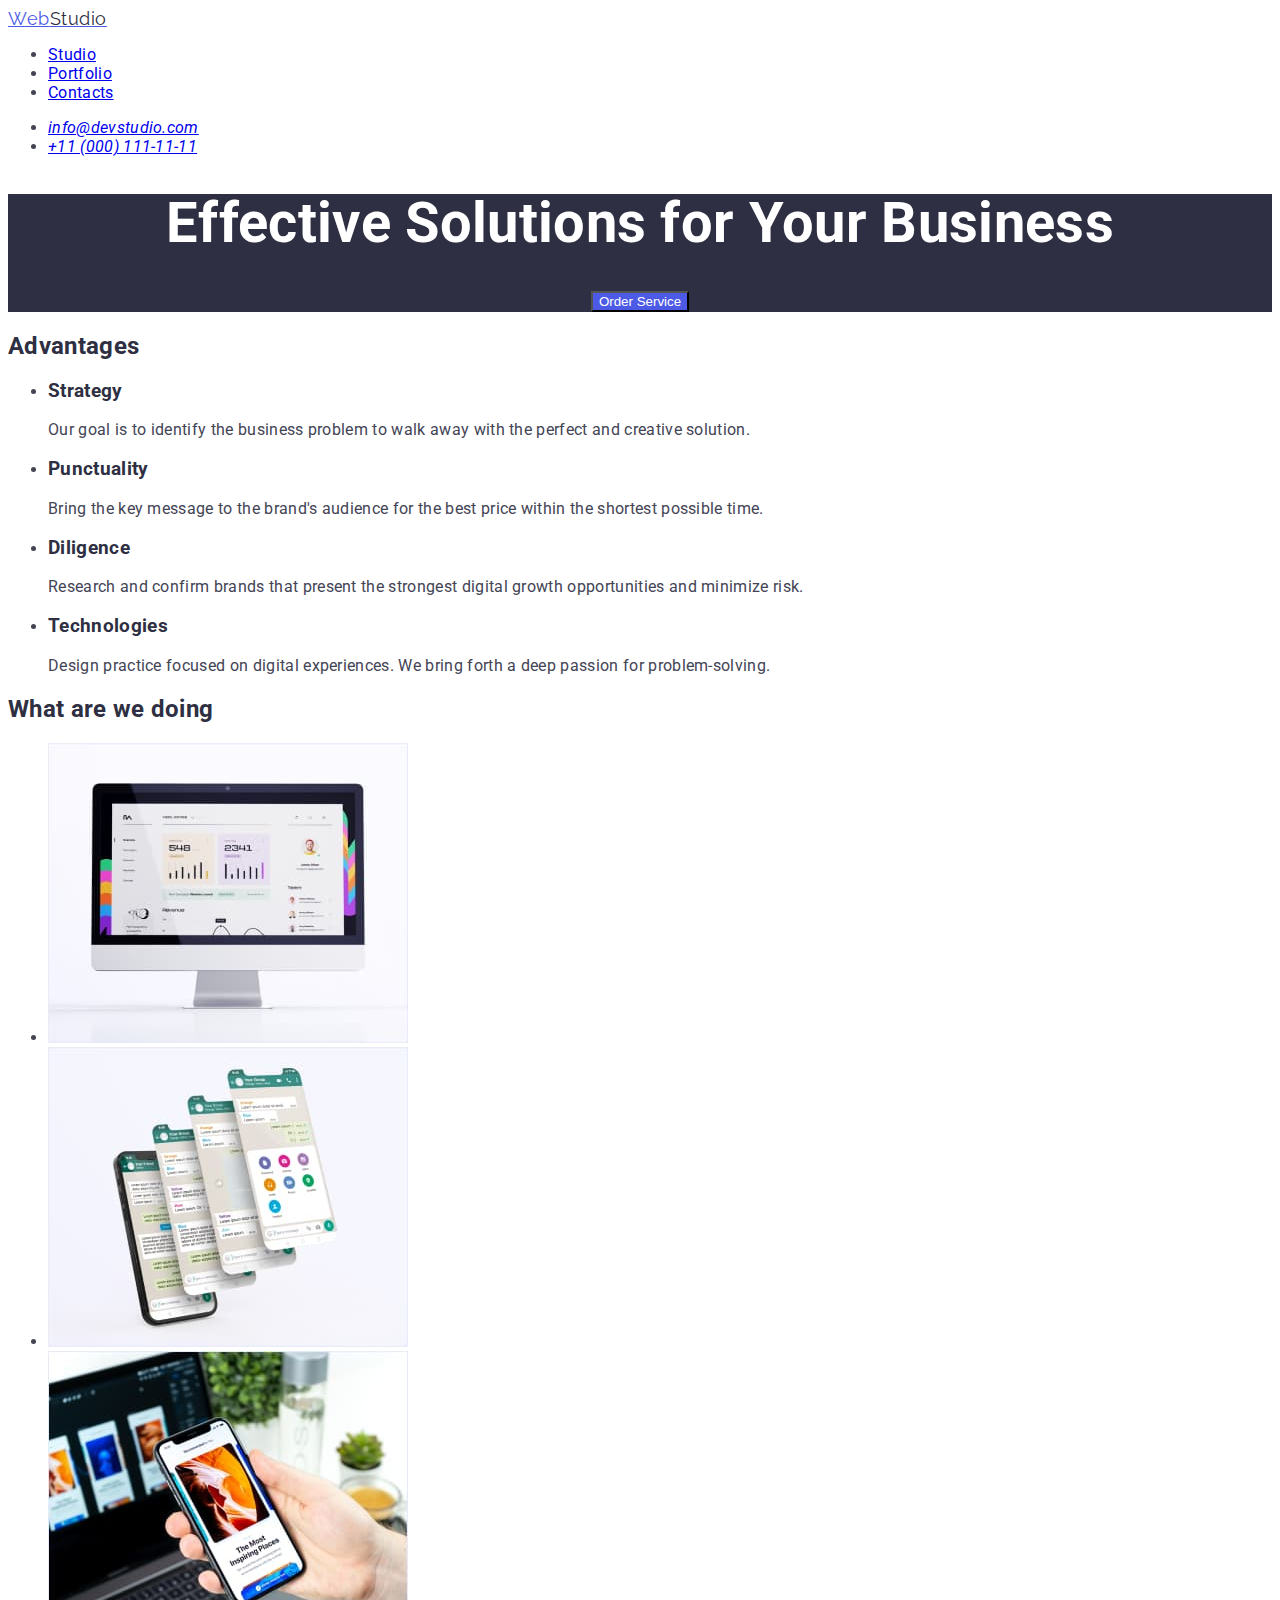
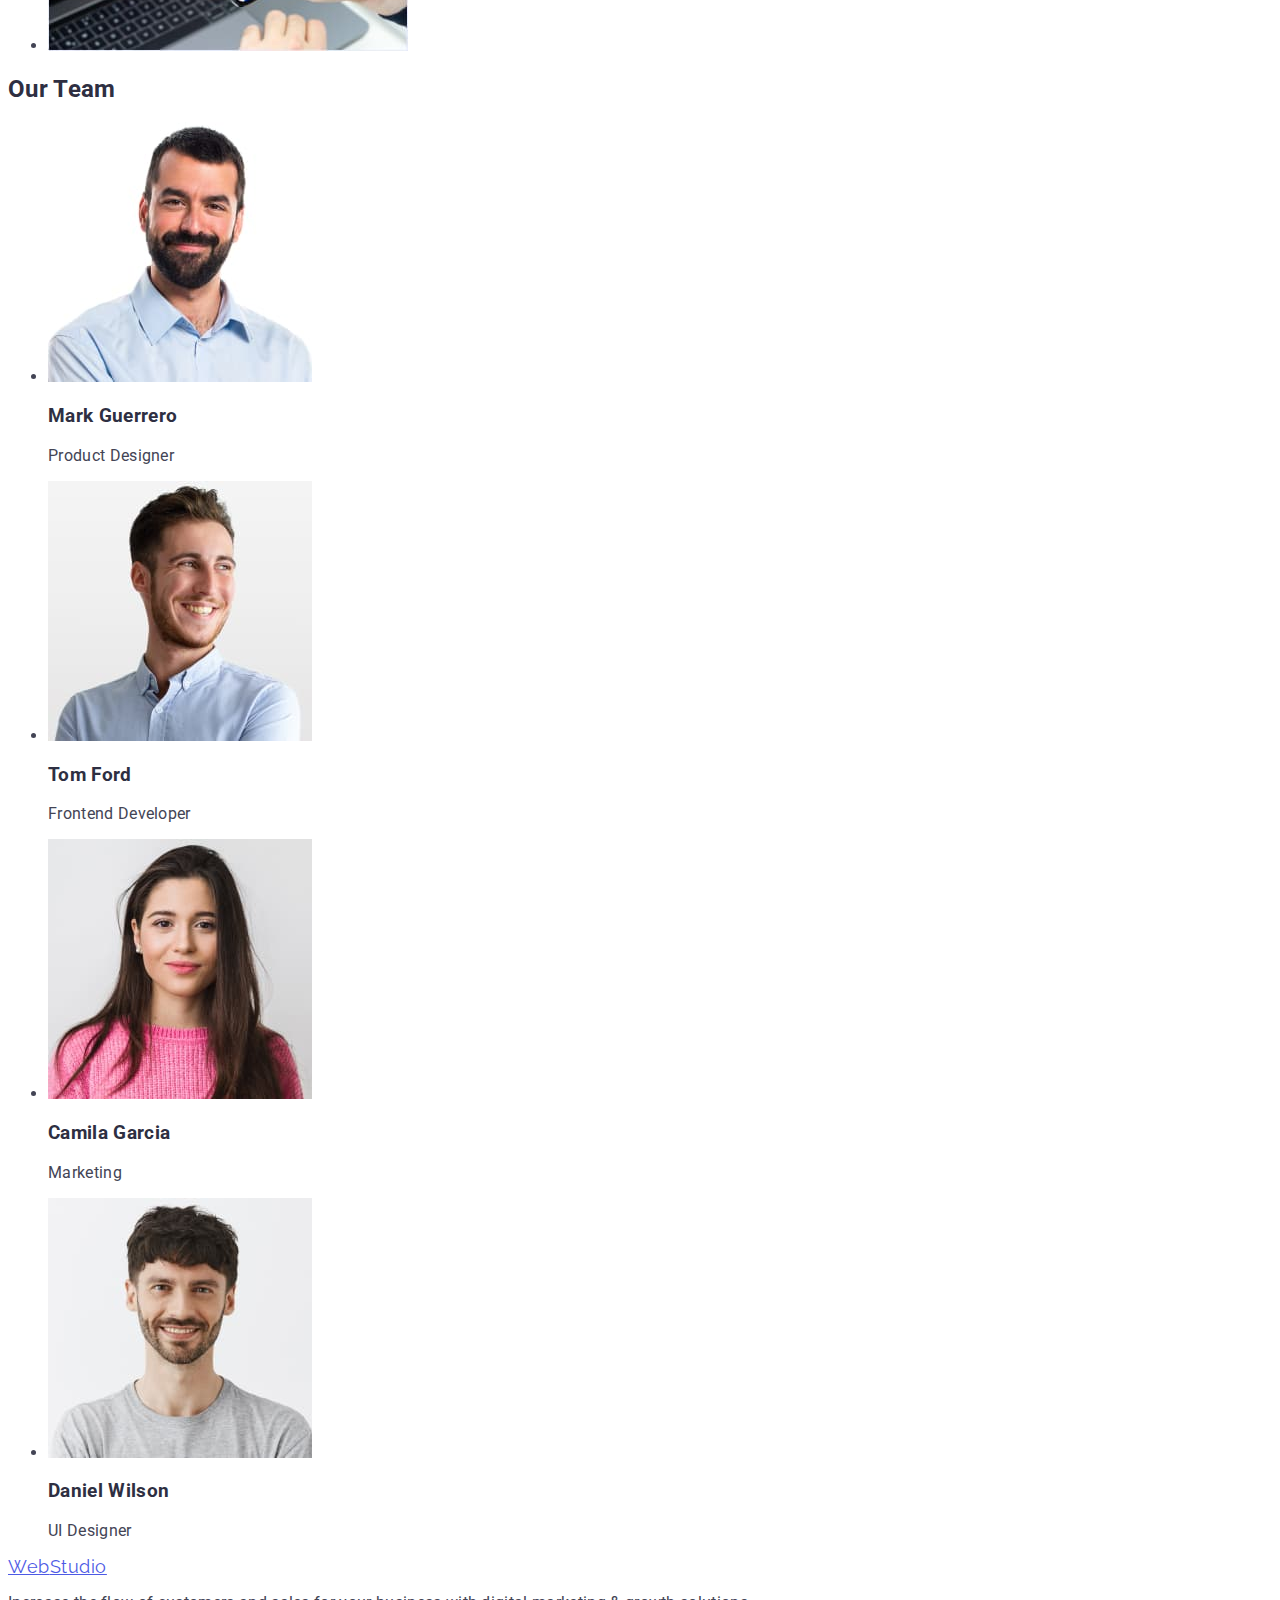
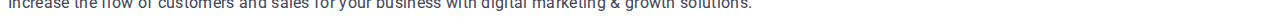
==== index.html @ f0313f5e "update css styles" ====
<!DOCTYPE html>
<html lang="en">
  <head>
    <meta charset="UTF-8" />
    <meta http-equiv="X-UA-Compatible" content="IE=edge" />
    <meta name="viewport" content="width=device-width, initial-scale=1.0" />
    <title>Web Studio</title>
    <link rel="preconnect" href="https://fonts.googleapis.com" />
    <link rel="preconnect" href="https://fonts.gstatic.com" crossorigin />
    <link
      href="https://fonts.googleapis.com/css2?family=Montserrat:wght@400;700&family=Raleway:wght@800&family=Roboto:wght@400;500;700;900&display=swap"
      rel="stylesheet"
    />
    <link rel="stylesheet" href="./css/styles.css">
  </head>
  <body>
    <!-- Header -->
    <header>
      <nav>
        <a href="./index.html"
        class="logo">Web<span class="logo-header">Studio</span></a>
        <ul>
          <li><a href="#">Studio</a></li>
          <li><a href="./portfolio.html">Portfolio</a></li>
          <li><a href="#">Contacts</a></li>
        </ul>
      </nav>
      <address>
        <ul>
          <li><a href="mailto:info@devstudio.com">info@devstudio.com</a></li>
          <li><a href="tel:+110001111111">+11 (000) 111-11-11</a></li>
        </ul>
      </address>
    </header>
    <!-- Main -->
    <main>
      <section class="hero">
        <h1 class="hero-titel">Effective Solutions for Your Business</h1>
        <button type="button">Order Service</button>
      </section>
      <!-- Advantages -->
      <section class="advantages">
        <h2 class="advantages-titl">Advantages</h2>
        <ul class="advantages-list">
          <li>
            <h3>Strategy</h3>
            <p>
              Our goal is to identify the business problem to walk away with the
              perfect and creative solution.
            </p>
          </li>
          <li>
            <h3>Punctuality</h3>
            <p>
              Bring the key message to the brand's audience for the best price
              within the shortest possible time.
            </p>
          </li>
          <li>
            <h3>Diligence</h3>
            <p>
              Research and confirm brands that present the strongest digital
              growth opportunities and minimize risk.
            </p>
          </li>
          <li>
            <h3>Technologies</h3>
            <p>
              Design practice focused on digital experiences. We bring forth a
              deep passion for problem-solving.
            </p>
          </li>
        </ul>
      </section>
      <!-- What are we doing -->
      <section>
        <h2>What are we doing</h2>
        <ul>
          <li>
            <img
              src="./images/computer.jpg"
              alt="Website on desktop"
              width="360"
              height="300"
            />
          </li>
          <li>
            <img
              src="./images/mobil.jpg"
              alt="Website on smartphone"
              width="360"
              height="300"
            />
          </li>
          <li>
            <img
              src="./images/both.jpg"
              alt="Website on both devices"
              width="360"
              height="300"
            />
          </li>
        </ul>
      </section>
      <!-- Our Team -->
      <section>
        <h2>Our Team</h2>
        <ul>
          <li>
            <img
              src="./images/mark.jpg"
              alt="Product Designer Mark Guerrero"
              width="264"
              height="260"
            />
            <h3>Mark Guerrero</h3>
            <p>Product Designer</p>
          </li>
          <li>
            <img
              src="./images/tom.jpg"
              alt="Frontend Developer Tom Ford"
              width="264"
              height="260"
            />
            <h3>Tom Ford</h3>
            <p>Frontend Developer</p>
          </li>
          <li>
            <img
              src="./images/camila.jpg"
              alt="Marketing Camila Garcia"
              width="264"
              height="260"
            />
            <h3>Camila Garcia</h3>
            <p>Marketing</p>
          </li>
          <li>
            <img
              src="./images/daniel.jpg"
              alt="UI Designer Daniel Wilson"
              width="264"
              height="260"
            />
            <h3>Daniel Wilson</h3>
            <p>UI Designer</p>
          </li>
        </ul>
      </section>
    </main>

    <!-- Footer -->
    <footer>
      <a href="./index.html"
      class="logo">Web<span class="logo-footer">Studio</span></a>
      <p>
        Increase the flow of customers and sales for your business with digital
        marketing & growth solutions.
      </p>
    </footer>
  </body>
</html>
---- css/styles.css ----
/* All colors of all pages : #4D5AE5; #404BBF; #2E2F42; #31D0AA; #434455; #8E8F99; #FCFCFC; #FFFFFF; #2E2F42; #2E2F42 #F4F4FD; #E7E9FC; 
 */
:root {
  --primary-text-color: #434455;
  --primary-white-color: #ffffff;
  --titel-text-color: #2e2f42;
  --button-color: #4d5ae5;
}
body {
  font-family: roboto, sans-serif;
  letter-spacing: 0.02em;
  color: var(--primary-text-color);
  background-color: #ffffff;
}
/* Header */
.logo {
  color: #4d5ae5;
  font-family: raleway, sans-serif;
  font-size: 18px;
  line-height: 1, 17;
  letter-spacing: 0.03em;
}
.logo-header {
  color: var(--titel-text-color);
}
.contacts-link {
  color: var(--primary-text-color);
}
/* Hero */
.hero {
  background-color: var(--titel-text-color);
  text-align: center;
}
.hero-titel {
  font-weight: 700;
  font-size: 56px;
  line-height: 1.07;
  text-align: center;
  color: #ffffff;
}
button {
  background-color: var(--button-color);
  color: var(--primary-white-color);

}
h1,
h2,
h3,
h4,
h5,
h6 {
  color: var(--titel-text-color);
}
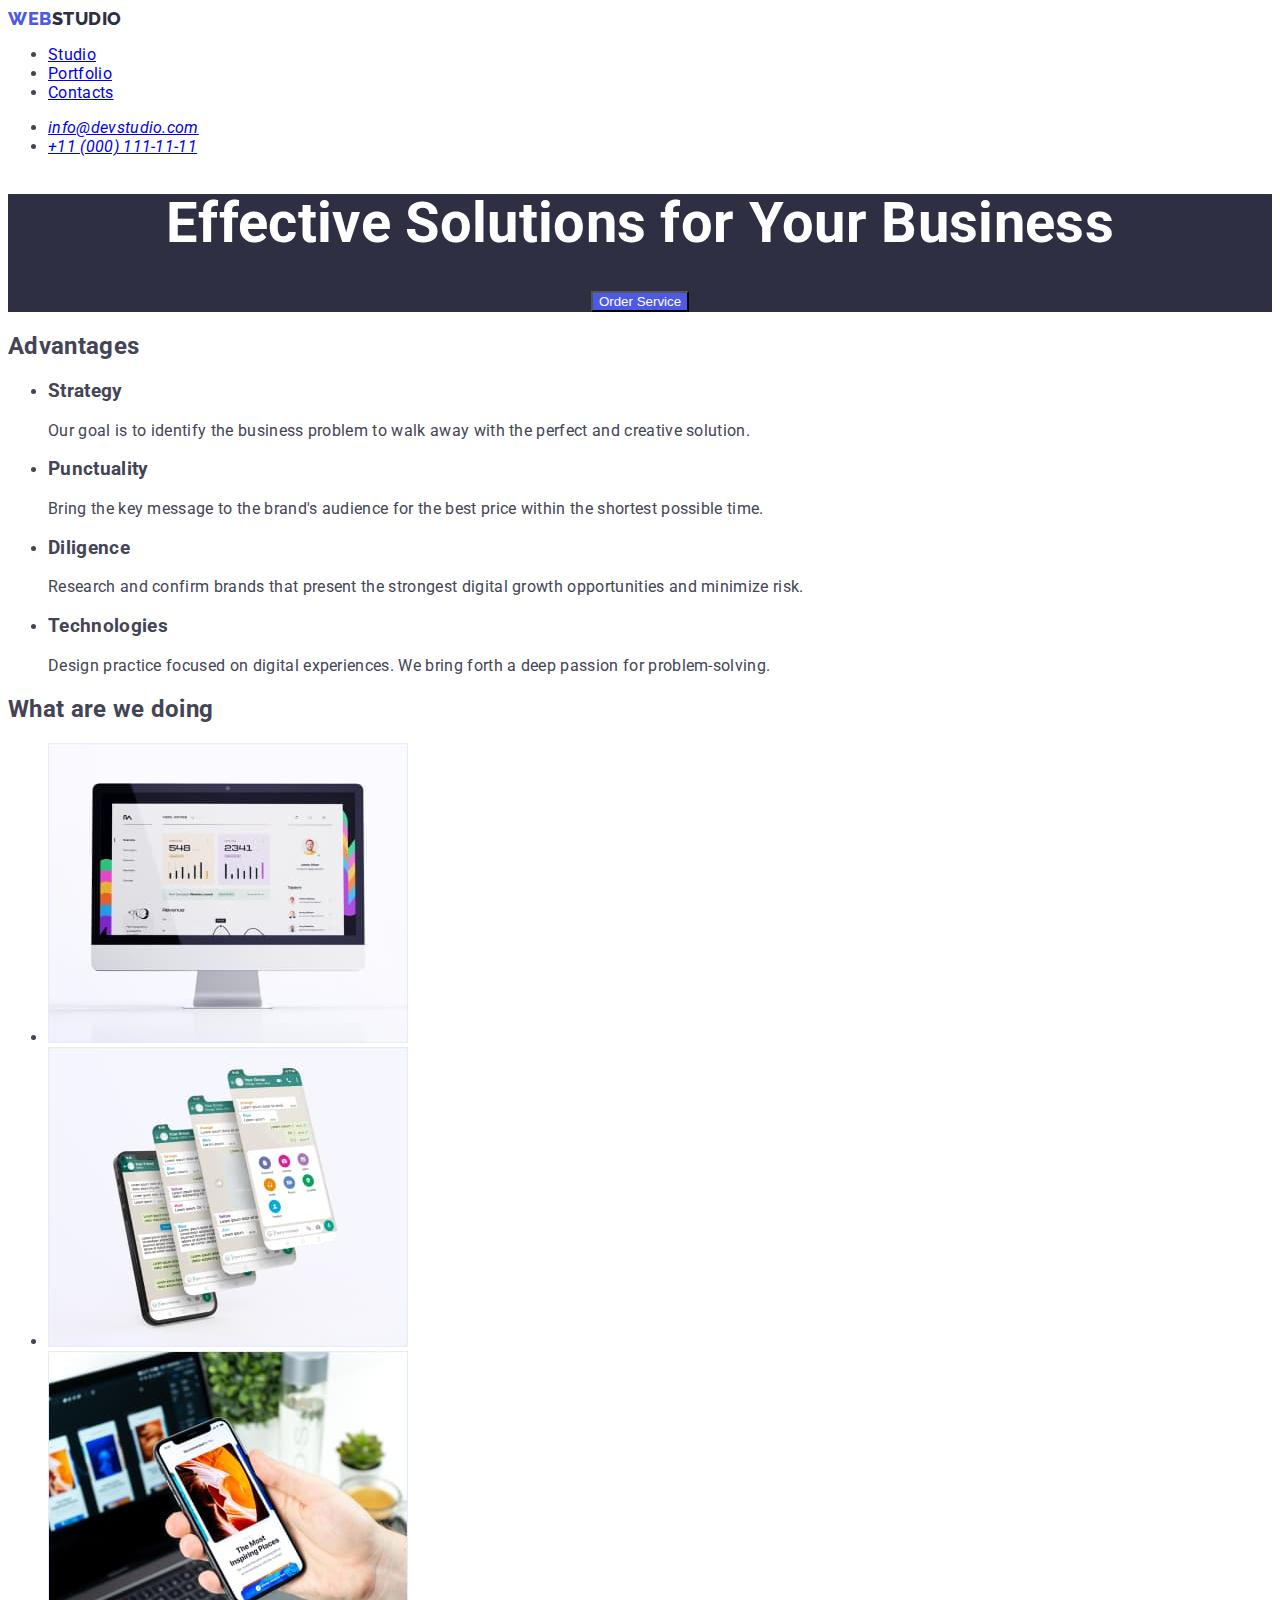
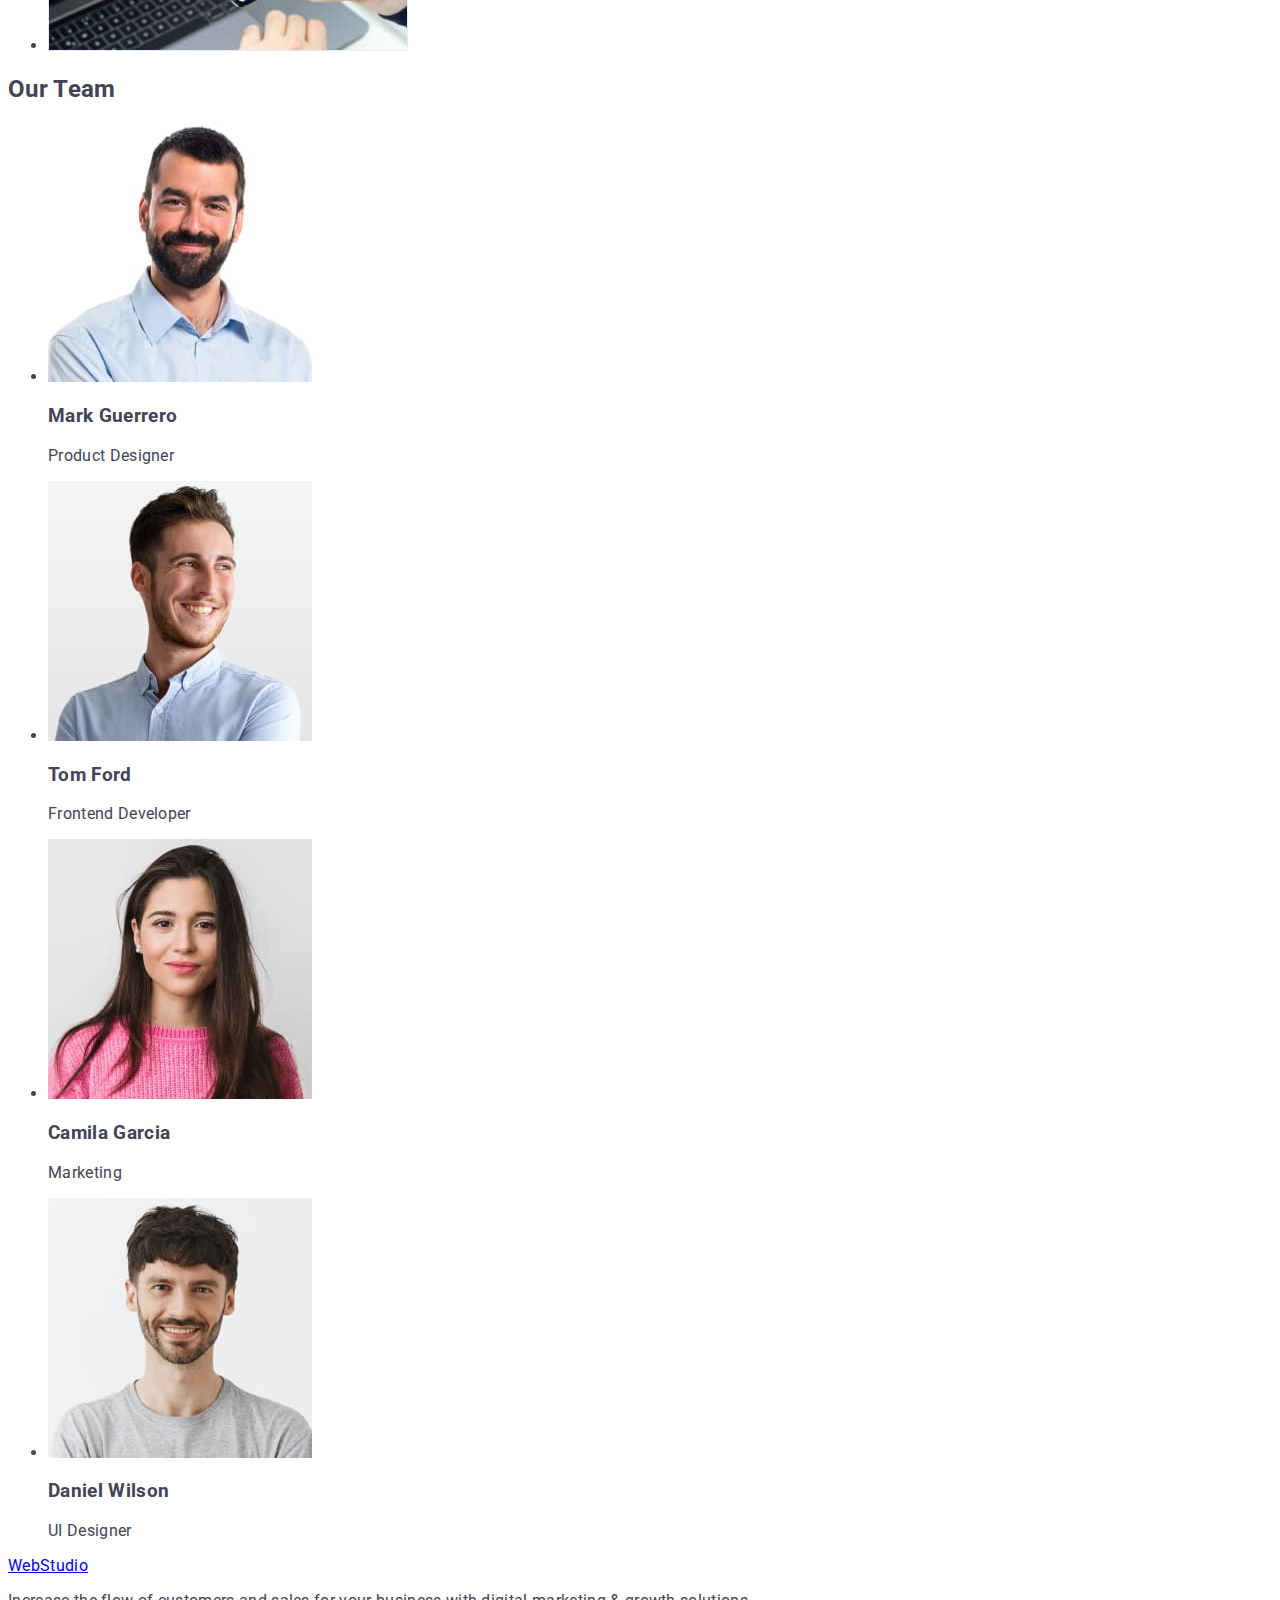
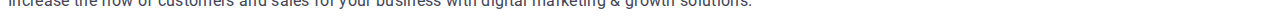
==== commit c01ad9da: "update css hw" ====
--- a/index.html
+++ b/index.html
@@ -18,11 +18,11 @@
     <header>
       <nav>
         <a href="./index.html"
-        class="logo">Web<span class="logo-header">Studio</span></a>
-        <ul>
-          <li><a href="#">Studio</a></li>
-          <li><a href="./portfolio.html">Portfolio</a></li>
-          <li><a href="#">Contacts</a></li>
+        class="link">Web<span class="link-header">Studio</span></a>
+        <ul class="list">
+          <li class="list-links"><a href="./index.html">Studio</a></li>
+          <li class="list-links"><a href="./portfolio.html">Portfolio</a></li>
+          <li class="list-links"><a href="#">Contacts</a></li>
         </ul>
       </nav>
       <address>
--- a/css/styles.css
+++ b/css/styles.css
@@ -7,20 +7,23 @@
   --button-color: #4d5ae5;
 }
 body {
-  font-family: roboto, sans-serif;
+  font-family: 'Roboto', sans-serif;
   letter-spacing: 0.02em;
   color: var(--primary-text-color);
   background-color: #ffffff;
 }
 /* Header */
-.logo {
+.link {
   color: #4d5ae5;
-  font-family: raleway, sans-serif;
+  font-family: 'Raleway', sans-serif;
+  font-weight: 800;
   font-size: 18px;
-  line-height: 1, 17;
+  line-height: 1.17;
   letter-spacing: 0.03em;
+  text-transform: uppercase;
+  text-decoration: none;
 }
-.logo-header {
+.link-header {
   color: var(--titel-text-color);
 }
 .contacts-link {
@@ -41,13 +44,5 @@
 button {
   background-color: var(--button-color);
   color: var(--primary-white-color);
-
-}
-h1,
-h2,
-h3,
-h4,
-h5,
-h6 {
-  color: var(--titel-text-color);
-}
+  cursor: pointer;
+}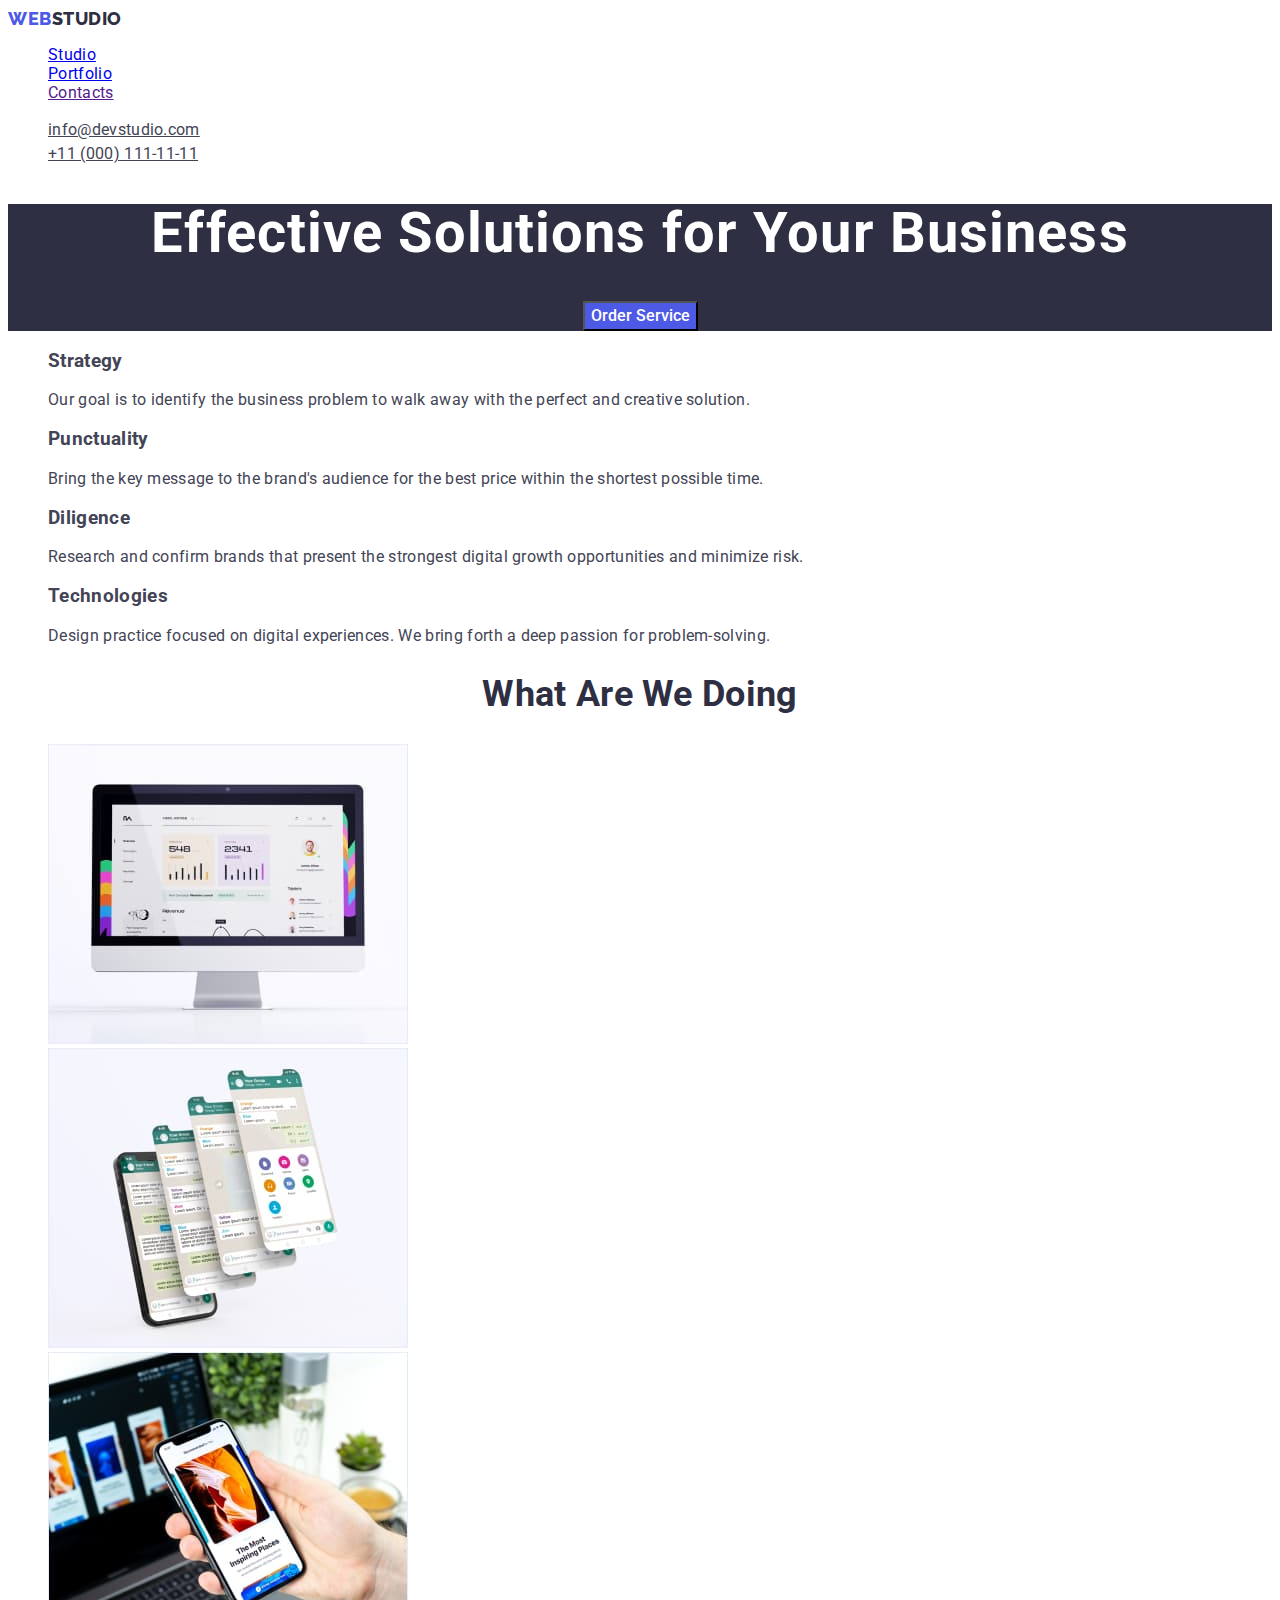
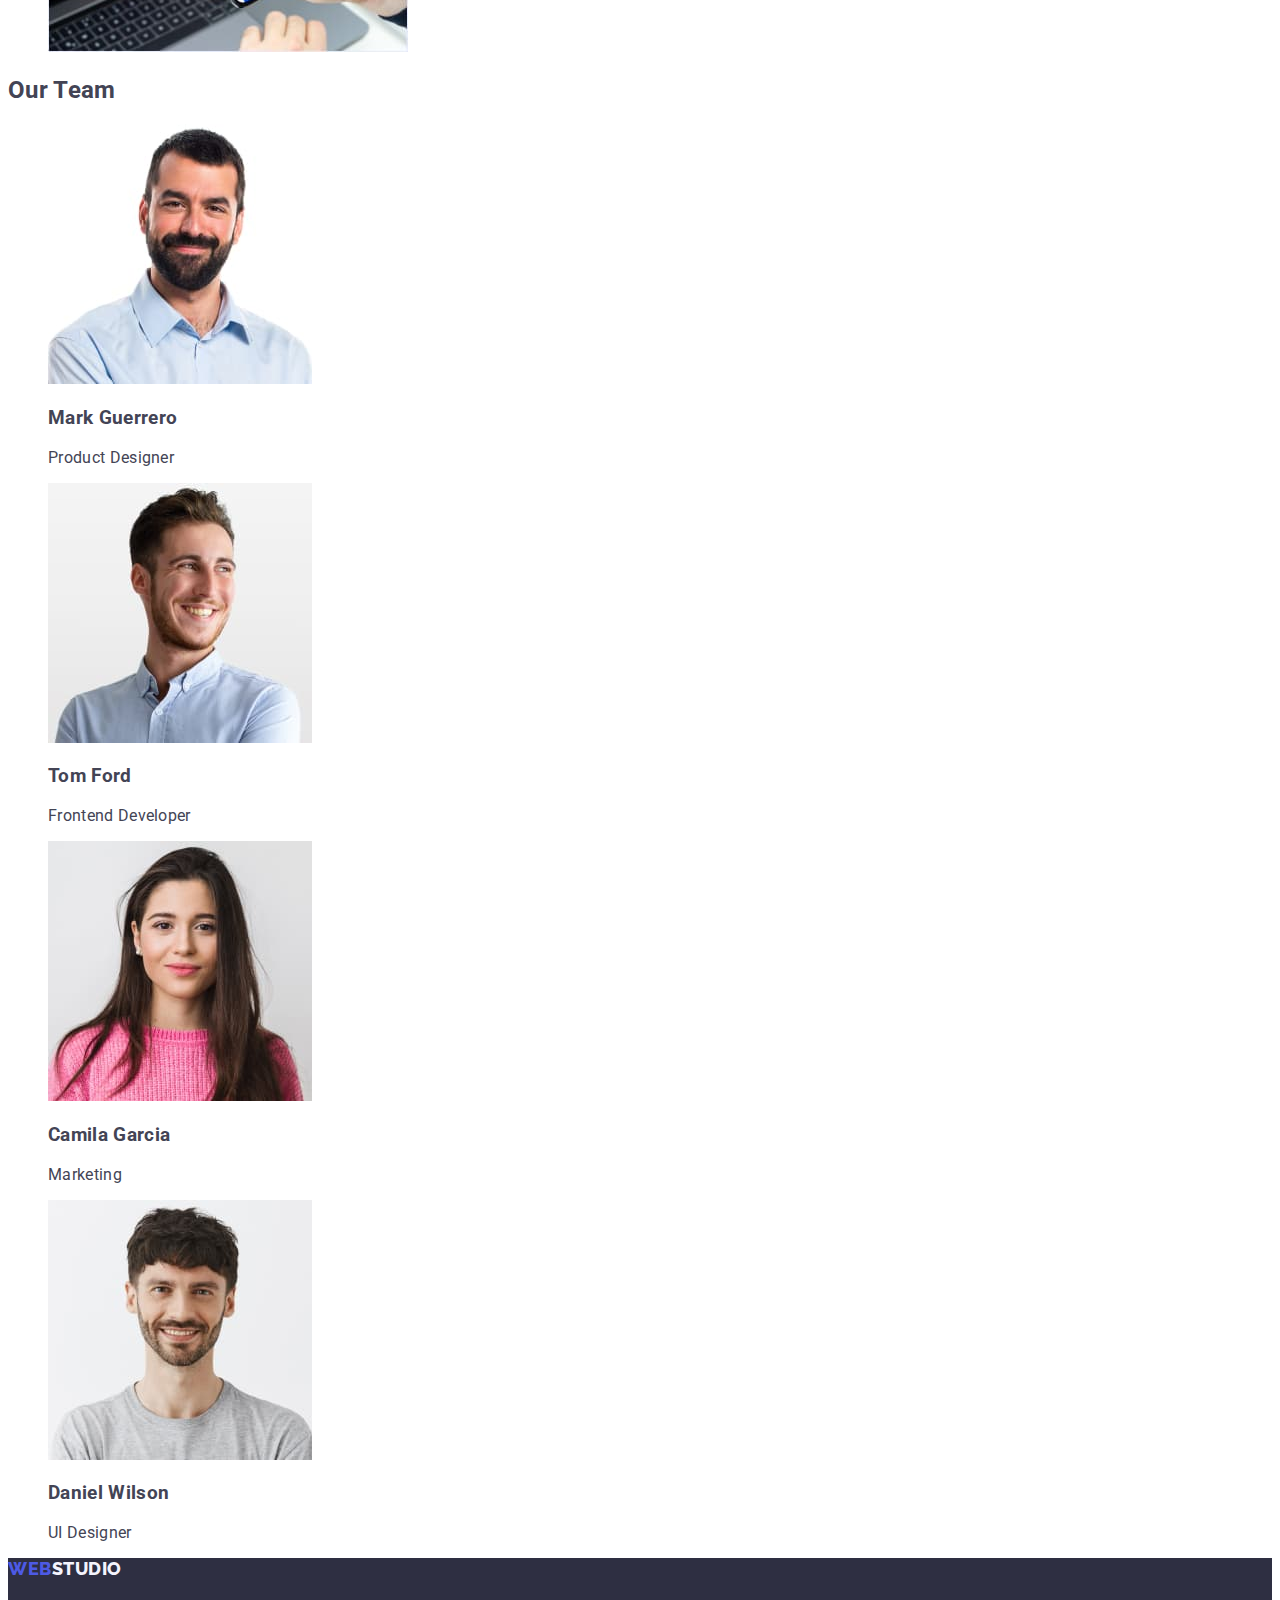
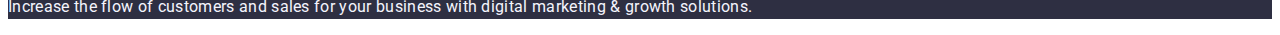
==== commit 6e0cb2b8: "update css hw" ====
--- a/index.html
+++ b/index.html
@@ -11,61 +11,71 @@
       href="https://fonts.googleapis.com/css2?family=Montserrat:wght@400;700&family=Raleway:wght@800&family=Roboto:wght@400;500;700;900&display=swap"
       rel="stylesheet"
     />
-    <link rel="stylesheet" href="./css/styles.css">
+    <link rel="stylesheet" href="./css/styles.css" />
   </head>
   <body>
     <!-- Header -->
     <header>
       <nav>
-        <a href="./index.html"
-        class="link">Web<span class="link-header">Studio</span></a>
+        <a href="./index.html" class="link"
+          >Web<span class="link-header">Studio</span></a
+        >
         <ul class="list">
           <li class="list-links"><a href="./index.html">Studio</a></li>
           <li class="list-links"><a href="./portfolio.html">Portfolio</a></li>
-          <li class="list-links"><a href="#">Contacts</a></li>
+          <li class="list-links"><a href="">Contacts</a></li>
         </ul>
       </nav>
-      <address>
-        <ul>
-          <li><a href="mailto:info@devstudio.com">info@devstudio.com</a></li>
-          <li><a href="tel:+110001111111">+11 (000) 111-11-11</a></li>
+      <address class="contacts">
+        <ul class="list">
+          <li>
+            <a href="mailto:info@devstudio.com" class="contacts-link"
+              >info@devstudio.com</a
+            >
+          </li>
+          <li>
+            <a href="tel:+110001111111" class="contacts-link"
+              >+11 (000) 111-11-11</a
+            >
+          </li>
         </ul>
       </address>
     </header>
     <!-- Main -->
     <main>
+      <!-- Hero -->
       <section class="hero">
         <h1 class="hero-titel">Effective Solutions for Your Business</h1>
-        <button type="button">Order Service</button>
+        <button type="button" class="btn">Order Service</button>
       </section>
       <!-- Advantages -->
       <section class="advantages">
-        <h2 class="advantages-titl">Advantages</h2>
-        <ul class="advantages-list">
+        <h2 hidden>Advantages</h2>
+        <ul class="list">
           <li>
-            <h3>Strategy</h3>
-            <p>
+            <h3 class="titel">Strategy</h3>
+            <p class="text">
               Our goal is to identify the business problem to walk away with the
               perfect and creative solution.
             </p>
           </li>
           <li>
-            <h3>Punctuality</h3>
-            <p>
+            <h3 class="titel">Punctuality</h3>
+            <p class="text">
               Bring the key message to the brand's audience for the best price
               within the shortest possible time.
             </p>
           </li>
           <li>
-            <h3>Diligence</h3>
-            <p>
+            <h3 class="titel">Diligence</h3>
+            <p class="text">
               Research and confirm brands that present the strongest digital
               growth opportunities and minimize risk.
             </p>
           </li>
           <li>
-            <h3>Technologies</h3>
-            <p>
+            <h3 class="titel">Technologies</h3>
+            <p class="text">
               Design practice focused on digital experiences. We bring forth a
               deep passion for problem-solving.
             </p>
@@ -74,8 +84,8 @@
       </section>
       <!-- What are we doing -->
       <section>
-        <h2>What are we doing</h2>
-        <ul>
+        <h2 class="heading">What are we doing</h2>
+        <ul class="list">
           <li>
             <img
               src="./images/computer.jpg"
@@ -105,7 +115,7 @@
       <!-- Our Team -->
       <section>
         <h2>Our Team</h2>
-        <ul>
+        <ul class="list">
           <li>
             <img
               src="./images/mark.jpg"
@@ -151,10 +161,11 @@
     </main>
 
     <!-- Footer -->
-    <footer>
-      <a href="./index.html"
-      class="logo">Web<span class="logo-footer">Studio</span></a>
-      <p>
+    <footer class="footer">
+      <a href="./index.html" class="link"
+        >Web<span class="link-footer">Studio</span></a
+      >
+      <p class="footer-text">
         Increase the flow of customers and sales for your business with digital
         marketing & growth solutions.
       </p>
--- a/css/styles.css
+++ b/css/styles.css
@@ -5,9 +5,10 @@
   --primary-white-color: #ffffff;
   --titel-text-color: #2e2f42;
   --button-color: #4d5ae5;
+  --acsent-color: #404bbf;
 }
 body {
-  font-family: 'Roboto', sans-serif;
+  font-family: "Roboto", sans-serif;
   letter-spacing: 0.02em;
   color: var(--primary-text-color);
   background-color: #ffffff;
@@ -15,7 +16,7 @@
 /* Header */
 .link {
   color: #4d5ae5;
-  font-family: 'Raleway', sans-serif;
+  font-family: "Raleway", sans-serif;
   font-weight: 800;
   font-size: 18px;
   line-height: 1.17;
@@ -26,9 +27,16 @@
 .link-header {
   color: var(--titel-text-color);
 }
-.contacts-link {
-  color: var(--primary-text-color);
+
+.contacts-link{
+font-style: normal;
+font-weight: 400;
+font-size: 16px;
+line-height: 1.5;
+letter-spacing: 0.02em;
+color: var(--primary-text-color);
 }
+
 /* Hero */
 .hero {
   background-color: var(--titel-text-color);
@@ -40,9 +48,69 @@
   line-height: 1.07;
   text-align: center;
   color: #ffffff;
+  letter-spacing: 0.02em;
 }
-button {
+.btn {
   background-color: var(--button-color);
   color: var(--primary-white-color);
   cursor: pointer;
-}+  font-family: "Roboto", sans-serif;
+  font-weight: 500;
+  font-size: 16px;
+  line-height: 1.5;
+  letter-spacing: 0, 04em;
+}
+
+.btn:hover,
+.btn:focus {
+  background-color: var(--acsent-color);
+}
+.list {
+  list-style: none;
+}
+
+.list.titel {
+  font-style: normal;
+  font-weight: 500;
+  font-size: 20px;
+  line-height: 1.2;
+  letter-spacing: 0.02em;
+  color: var(--titel-text-color);
+}
+.list.text {
+  line-height: 1.5;
+}
+.heading {
+  font-size: 36px;
+  line-height: 1.11;
+  text-align: center;
+  text-transform: capitalize;
+  color: var(--titel-text-color);
+}
+/* Portfolio button */
+.ptf-btn {
+  font-family: "Roboto", sans-serif;
+  font-weight: 500;
+  font-size: 16px;
+  line-height: 1.5;
+  letter-spacing: 0.04em;
+  color: var(--button-color);
+  background-color: #f4f4fd;
+  cursor: pointer;
+}
+.ptf-btn:hover,
+.ptf-btn:focus {
+  background-color: var(--acsent-color);
+}
+/* Footer */
+.footer {
+  background-color: var(--titel-text-color);
+}
+.link-footer {
+  color: #f4f4fd;
+}
+.footer-text {
+  font-size: 16px;
+  line-height: 1.5;
+  color: #f4f4fd;
+}
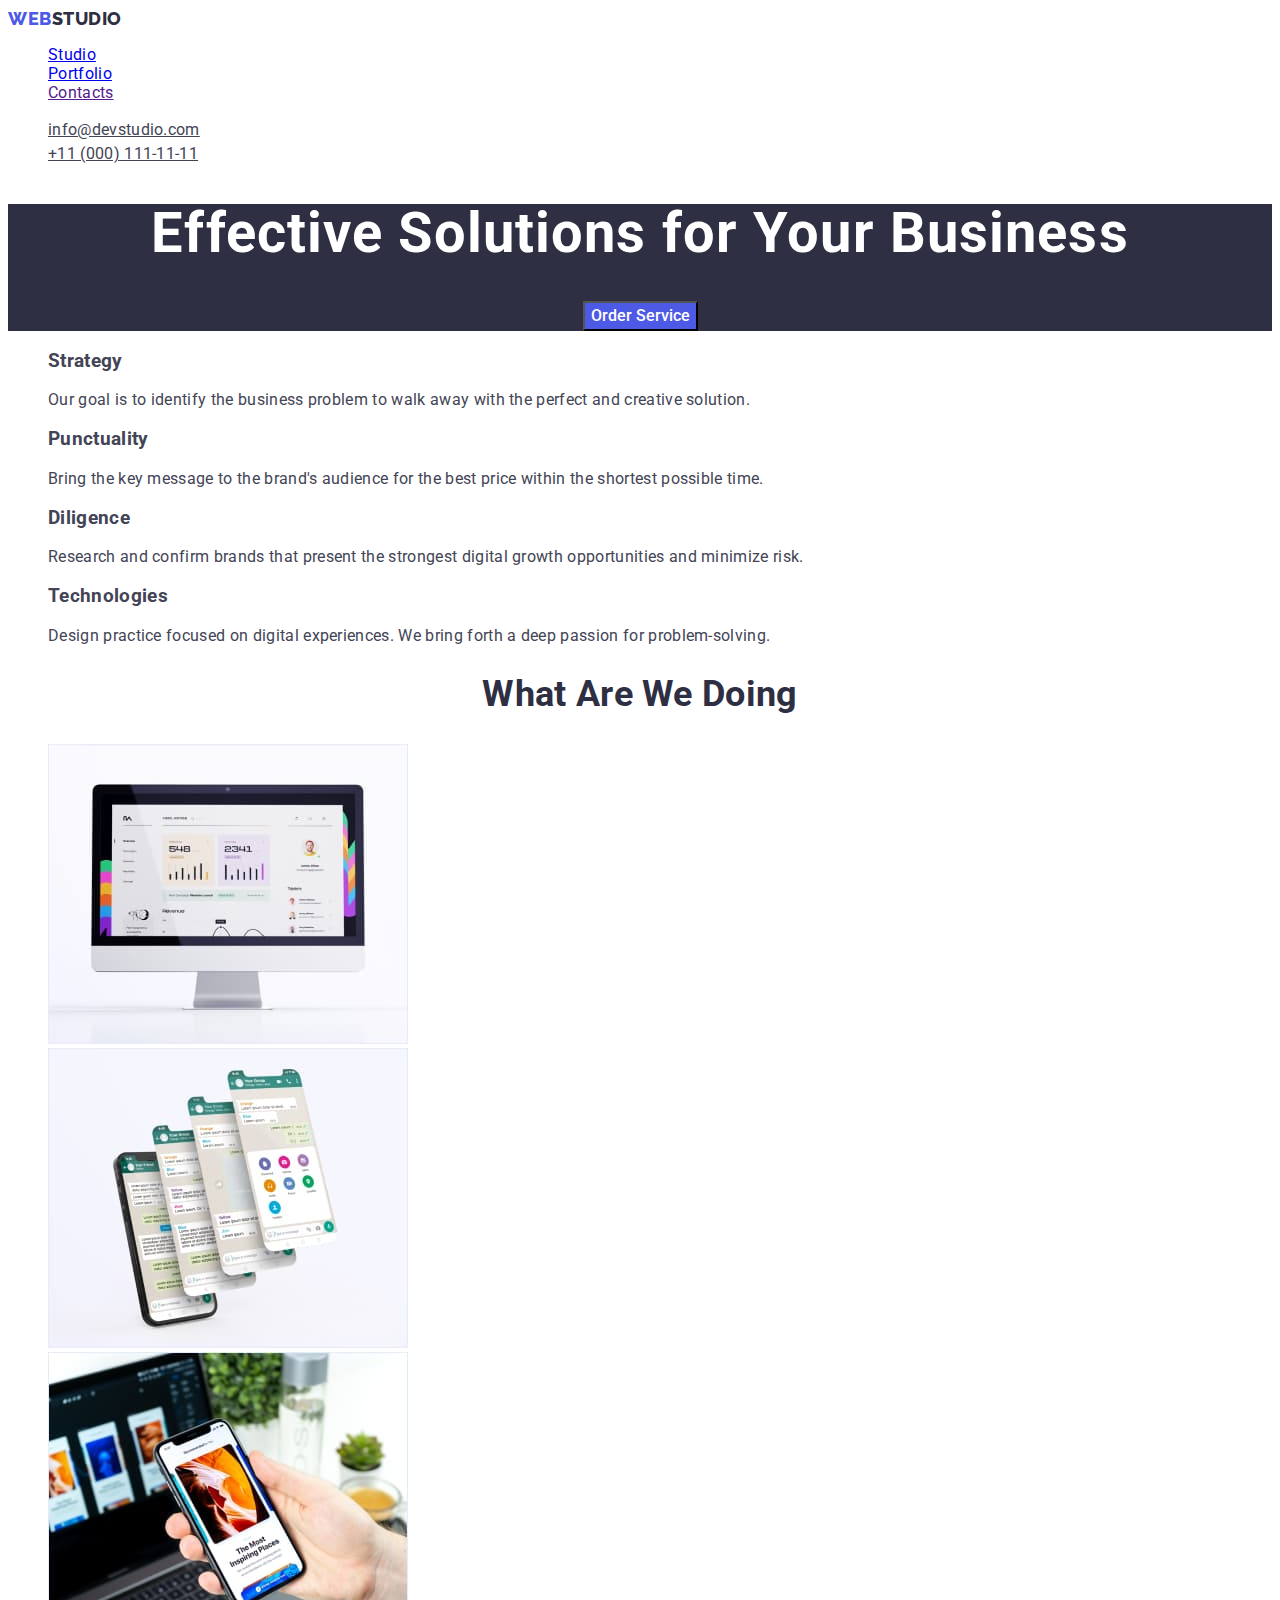
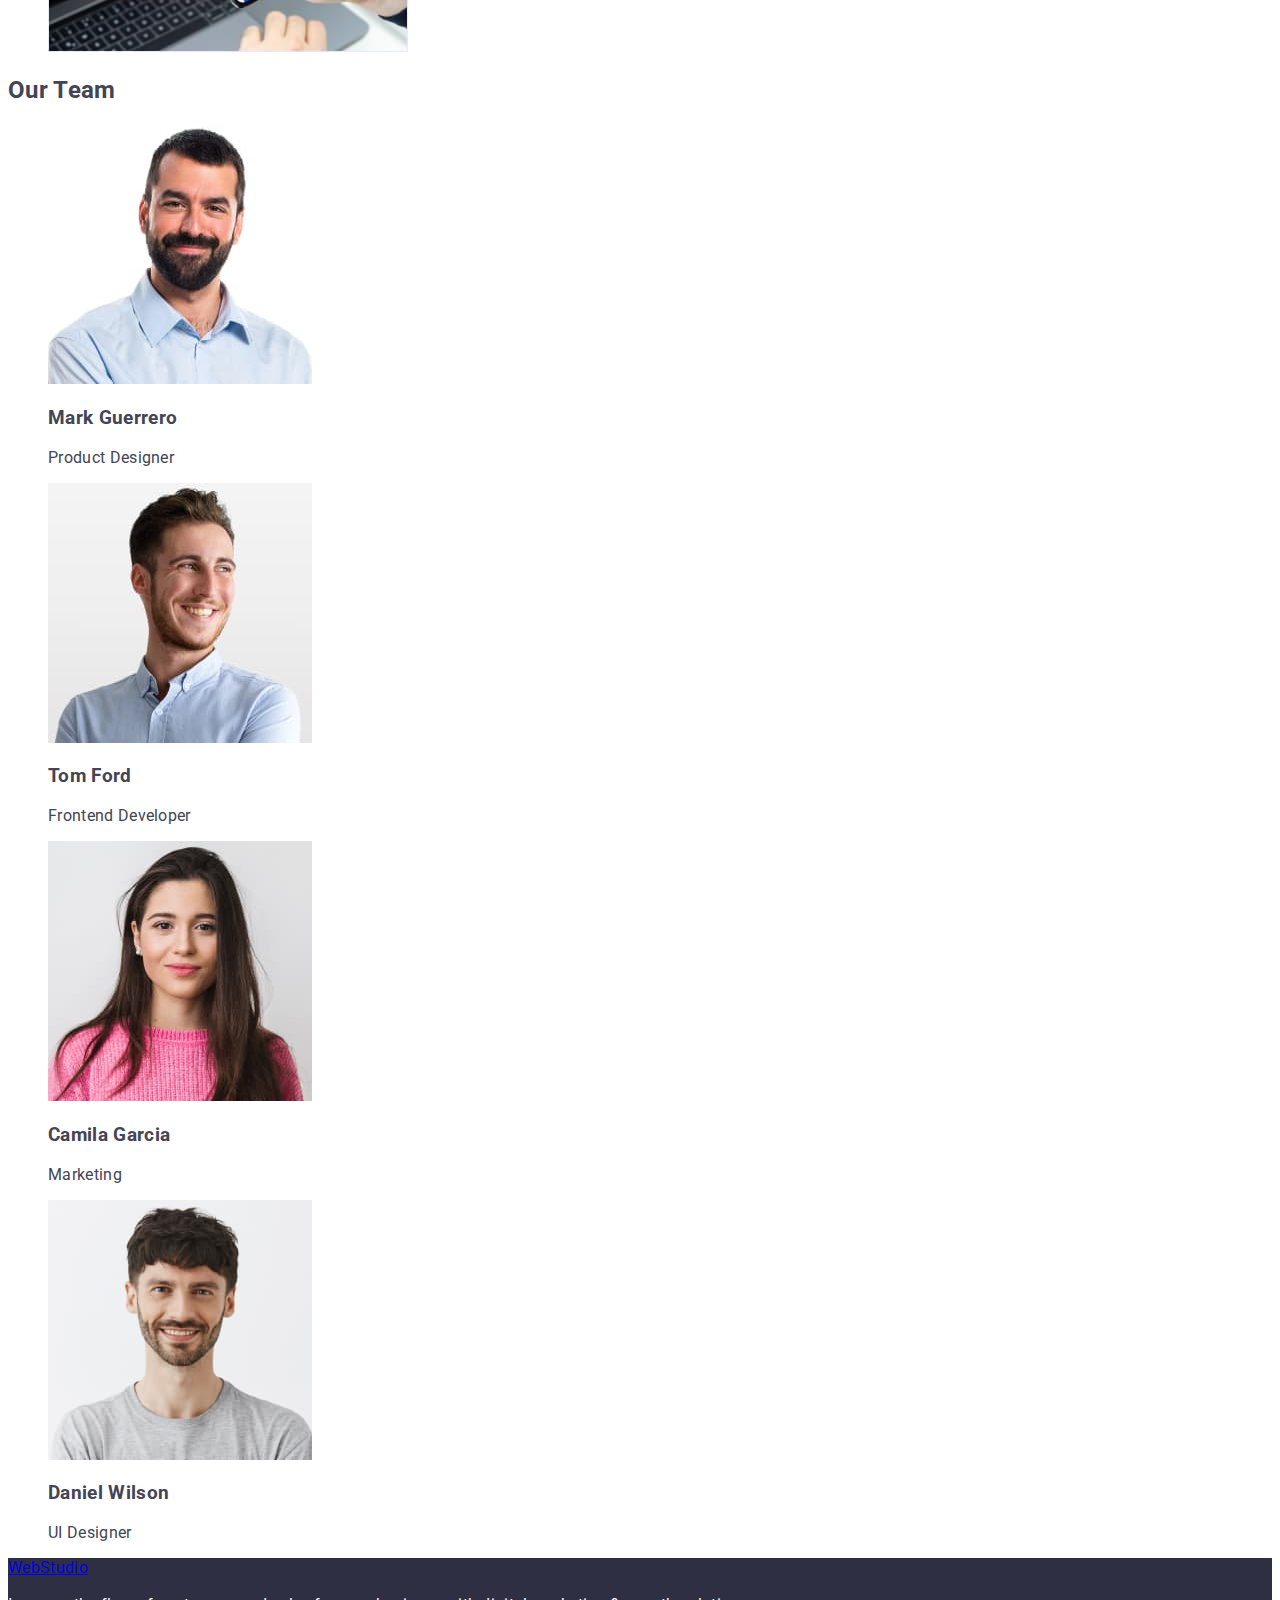
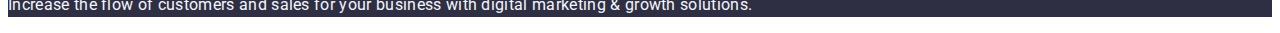
==== commit d97252e6: "update css hw" ====
--- a/index.html
+++ b/index.html
@@ -17,8 +17,8 @@
     <!-- Header -->
     <header>
       <nav>
-        <a href="./index.html" class="link"
-          >Web<span class="link-header">Studio</span></a
+        <a href="./index.html" class="logo-link"
+          >Web<span class="logo-header">Studio</span></a
         >
         <ul class="list">
           <li class="list-links"><a href="./index.html">Studio</a></li>
--- a/css/styles.css
+++ b/css/styles.css
@@ -1,5 +1,8 @@
 /* All colors of all pages : #4D5AE5; #404BBF; #2E2F42; #31D0AA; #434455; #8E8F99; #FCFCFC; #FFFFFF; #2E2F42; #2E2F42 #F4F4FD; #E7E9FC; 
  */
+
+/*Base styles */
+
 :root {
   --primary-text-color: #434455;
   --primary-white-color: #ffffff;
@@ -13,8 +16,9 @@
   color: var(--primary-text-color);
   background-color: #ffffff;
 }
+
 /* Header */
-.link {
+.logo-link {
   color: #4d5ae5;
   font-family: "Raleway", sans-serif;
   font-weight: 800;
@@ -24,17 +28,17 @@
   text-transform: uppercase;
   text-decoration: none;
 }
-.link-header {
+.logo-header {
   color: var(--titel-text-color);
 }
 
-.contacts-link{
-font-style: normal;
-font-weight: 400;
-font-size: 16px;
-line-height: 1.5;
-letter-spacing: 0.02em;
-color: var(--primary-text-color);
+.contacts-link {
+  font-style: normal;
+  font-weight: 400;
+  font-size: 16px;
+  line-height: 1.5;
+  letter-spacing: 0.02em;
+  color: var(--primary-text-color);
 }
 
 /* Hero */
@@ -87,6 +91,7 @@
   text-transform: capitalize;
   color: var(--titel-text-color);
 }
+
 /* Portfolio button */
 .ptf-btn {
   font-family: "Roboto", sans-serif;
@@ -101,12 +106,14 @@
 .ptf-btn:hover,
 .ptf-btn:focus {
   background-color: var(--acsent-color);
+  color: var(--primary-white-color);
 }
+
 /* Footer */
 .footer {
   background-color: var(--titel-text-color);
 }
-.link-footer {
+.logo-footer {
   color: #f4f4fd;
 }
 .footer-text {
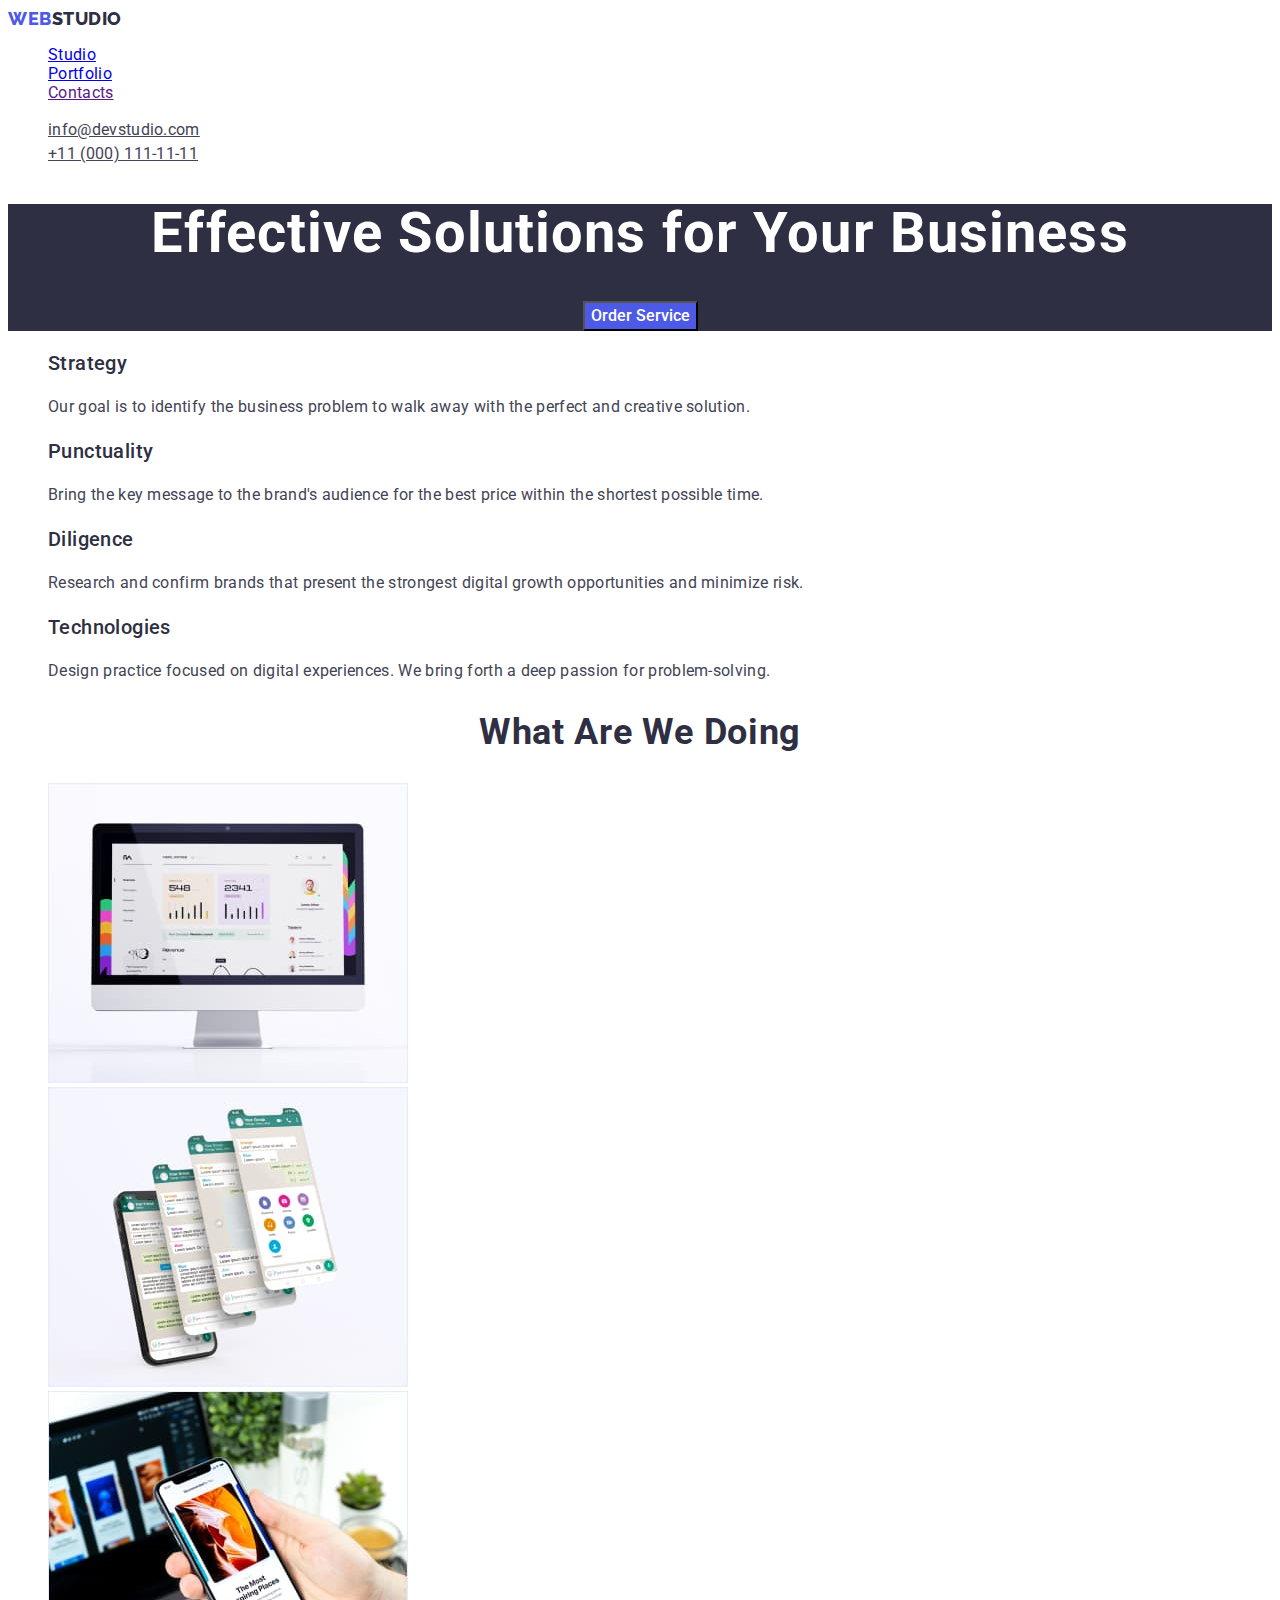
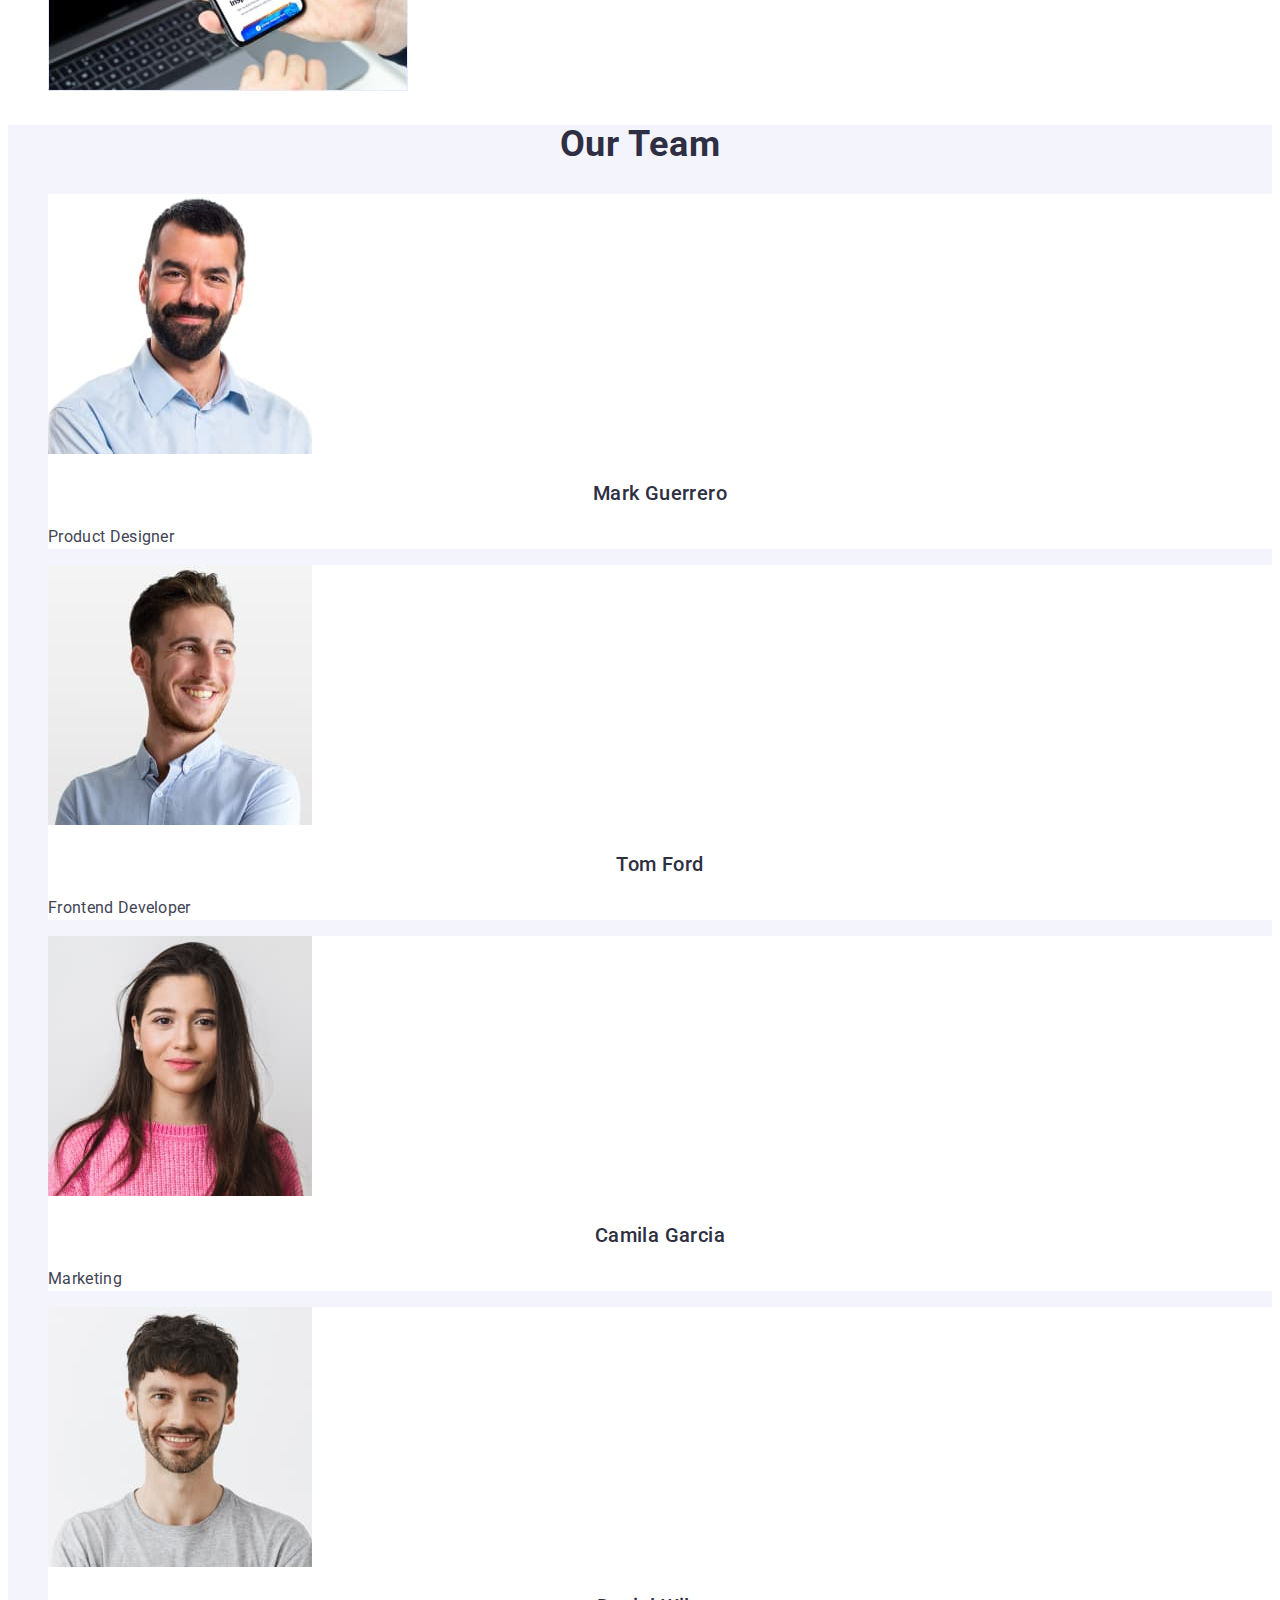
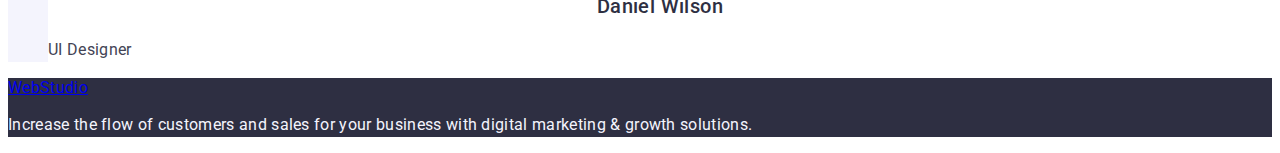
==== commit cbc6adff: "finishing css hw" ====
--- a/index.html
+++ b/index.html
@@ -113,48 +113,48 @@
         </ul>
       </section>
       <!-- Our Team -->
-      <section>
-        <h2>Our Team</h2>
+      <section class="team-section">
+        <h2 class="heading">Our Team</h2>
         <ul class="list">
-          <li>
+          <li class="team-list-item">
             <img
               src="./images/mark.jpg"
               alt="Product Designer Mark Guerrero"
               width="264"
               height="260"
             />
-            <h3>Mark Guerrero</h3>
-            <p>Product Designer</p>
+            <h3 class="team-titel">Mark Guerrero</h3>
+            <p class="team-listi-text">Product Designer</p>
           </li>
-          <li>
+          <li class="team-list-item">
             <img
               src="./images/tom.jpg"
               alt="Frontend Developer Tom Ford"
               width="264"
               height="260"
             />
-            <h3>Tom Ford</h3>
-            <p>Frontend Developer</p>
+            <h3 class="team-titel">Tom Ford</h3>
+            <p class="team-listi-text">Frontend Developer</p>
           </li>
-          <li>
+          <li class="team-list-item">
             <img
               src="./images/camila.jpg"
               alt="Marketing Camila Garcia"
               width="264"
               height="260"
             />
-            <h3>Camila Garcia</h3>
-            <p>Marketing</p>
+            <h3 class="team-titel">Camila Garcia</h3>
+            <p class="team-listi-text">Marketing</p>
           </li>
-          <li>
+          <li class="team-list-item">
             <img
               src="./images/daniel.jpg"
               alt="UI Designer Daniel Wilson"
               width="264"
               height="260"
             />
-            <h3>Daniel Wilson</h3>
-            <p>UI Designer</p>
+            <h3 class="team-titel">Daniel Wilson</h3>
+            <p class="c">UI Designer</p>
           </li>
         </ul>
       </section>
--- a/css/styles.css
+++ b/css/styles.css
@@ -73,6 +73,18 @@
   list-style: none;
 }
 
+/* Advantages section */
+.titel {
+  font-weight: 500;
+  font-size: 20px;
+  line-height: 1.2;
+  letter-spacing: 0.02em;
+  color: var(--titel-text-color);
+}
+.text {
+  line-height: 1.5;
+}
+
 .list.titel {
   font-style: normal;
   font-weight: 500;
@@ -89,10 +101,33 @@
   line-height: 1.11;
   text-align: center;
   text-transform: capitalize;
+  letter-spacing: 0.02em;
   color: var(--titel-text-color);
 }
+/* Team section */
+.team-section {
+  background-color: #f4f4fd;
+}
 
-/* Portfolio button */
+.team-list-item {
+  background-color: var(--primary-white-color);
+}
+
+.team-titel {
+  font-weight: 500;
+  font-size: 20px;
+  line-height: 1.2;
+  text-align: center;
+  letter-spacing: 0.02em;
+  text-transform: capitalize;
+  color: var(--titel-text-color);
+}
+.team-list-item {
+  font-size: 16px;
+  line-height: 1.5;
+}
+
+/* Portfolio styles */
 .ptf-btn {
   font-family: "Roboto", sans-serif;
   font-weight: 500;
@@ -109,6 +144,24 @@
   color: var(--primary-white-color);
 }
 
+.portfolio-link {
+  text-decoration: none;
+}
+
+.caption {
+  font-weight: 500;
+  font-size: 20px;
+  line-height: 1.2;
+  letter-spacing: 0.02em;
+  color: var(--titel-text-color);
+}
+.desc {
+  font-size: 16px;
+  line-height: 1.5;
+  letter-spacing: 0.02em;
+  color: var(--primary-text-color);
+}
+
 /* Footer */
 .footer {
   background-color: var(--titel-text-color);
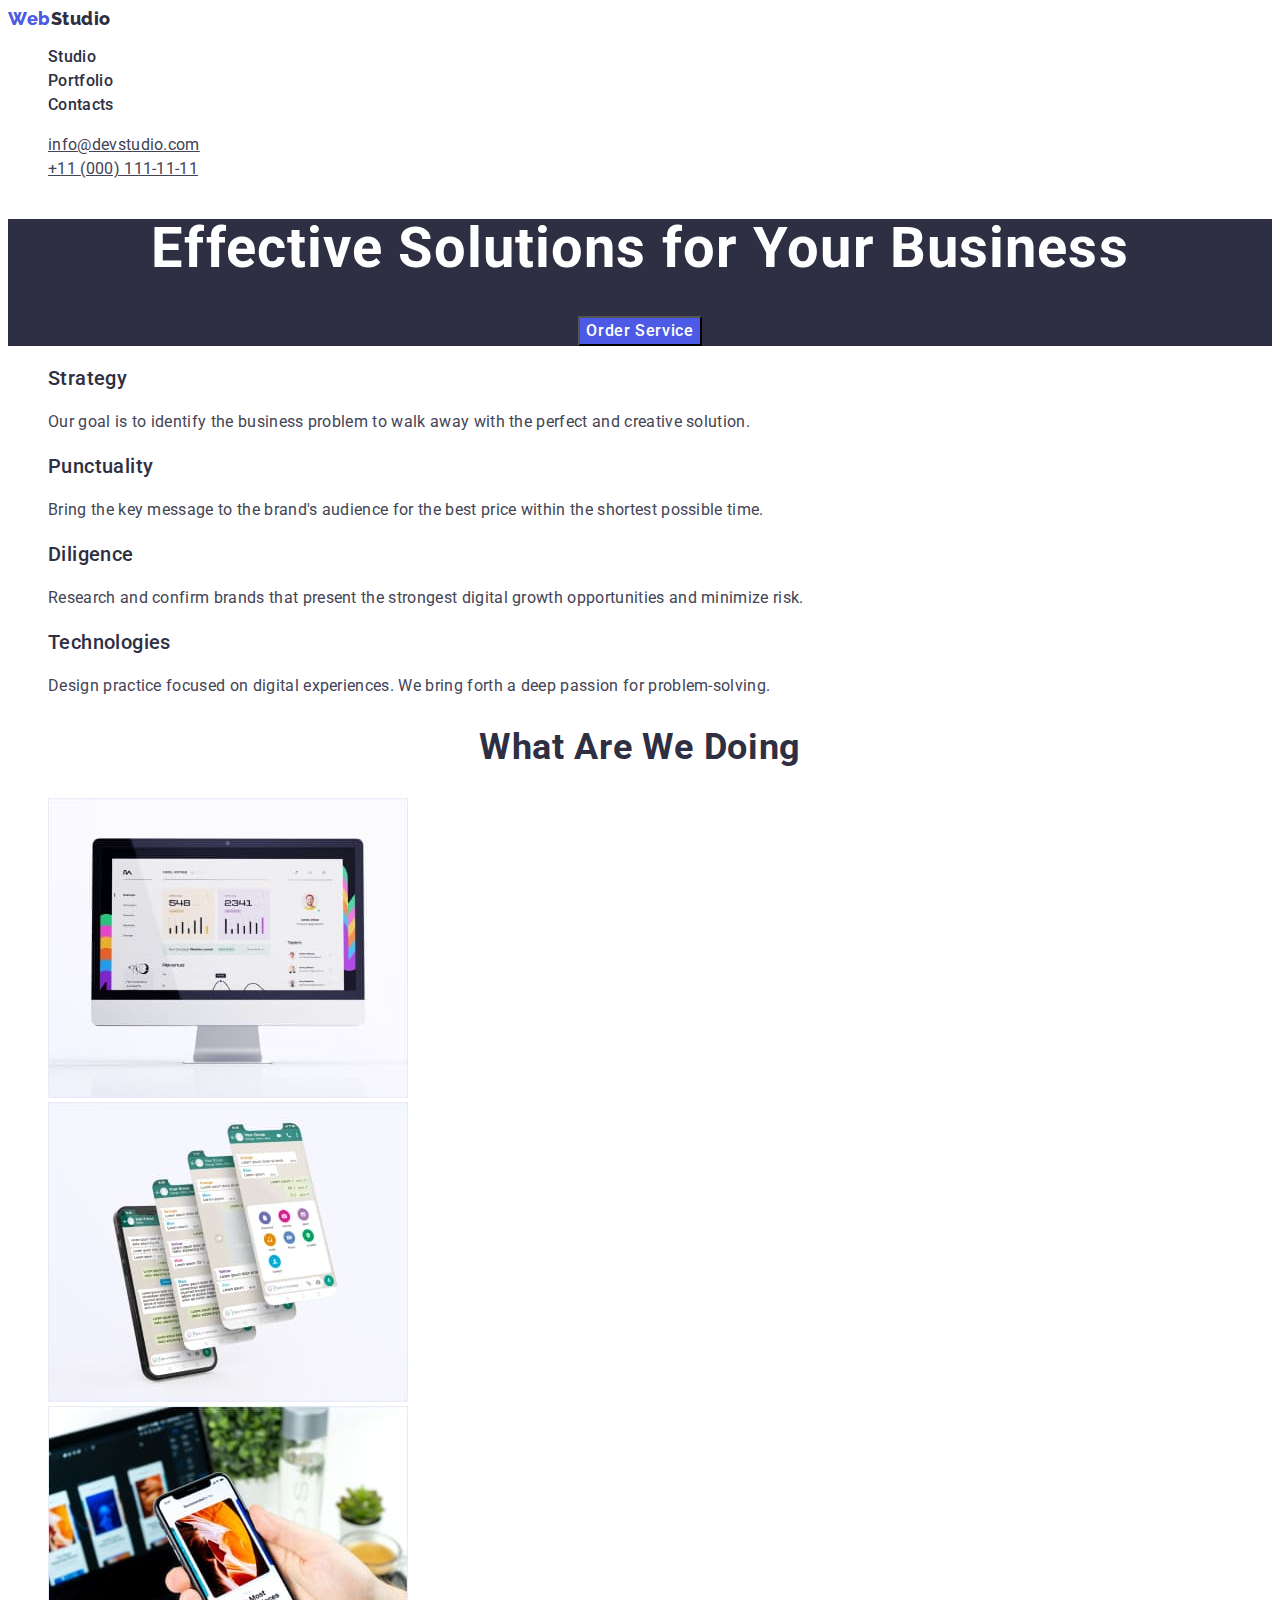
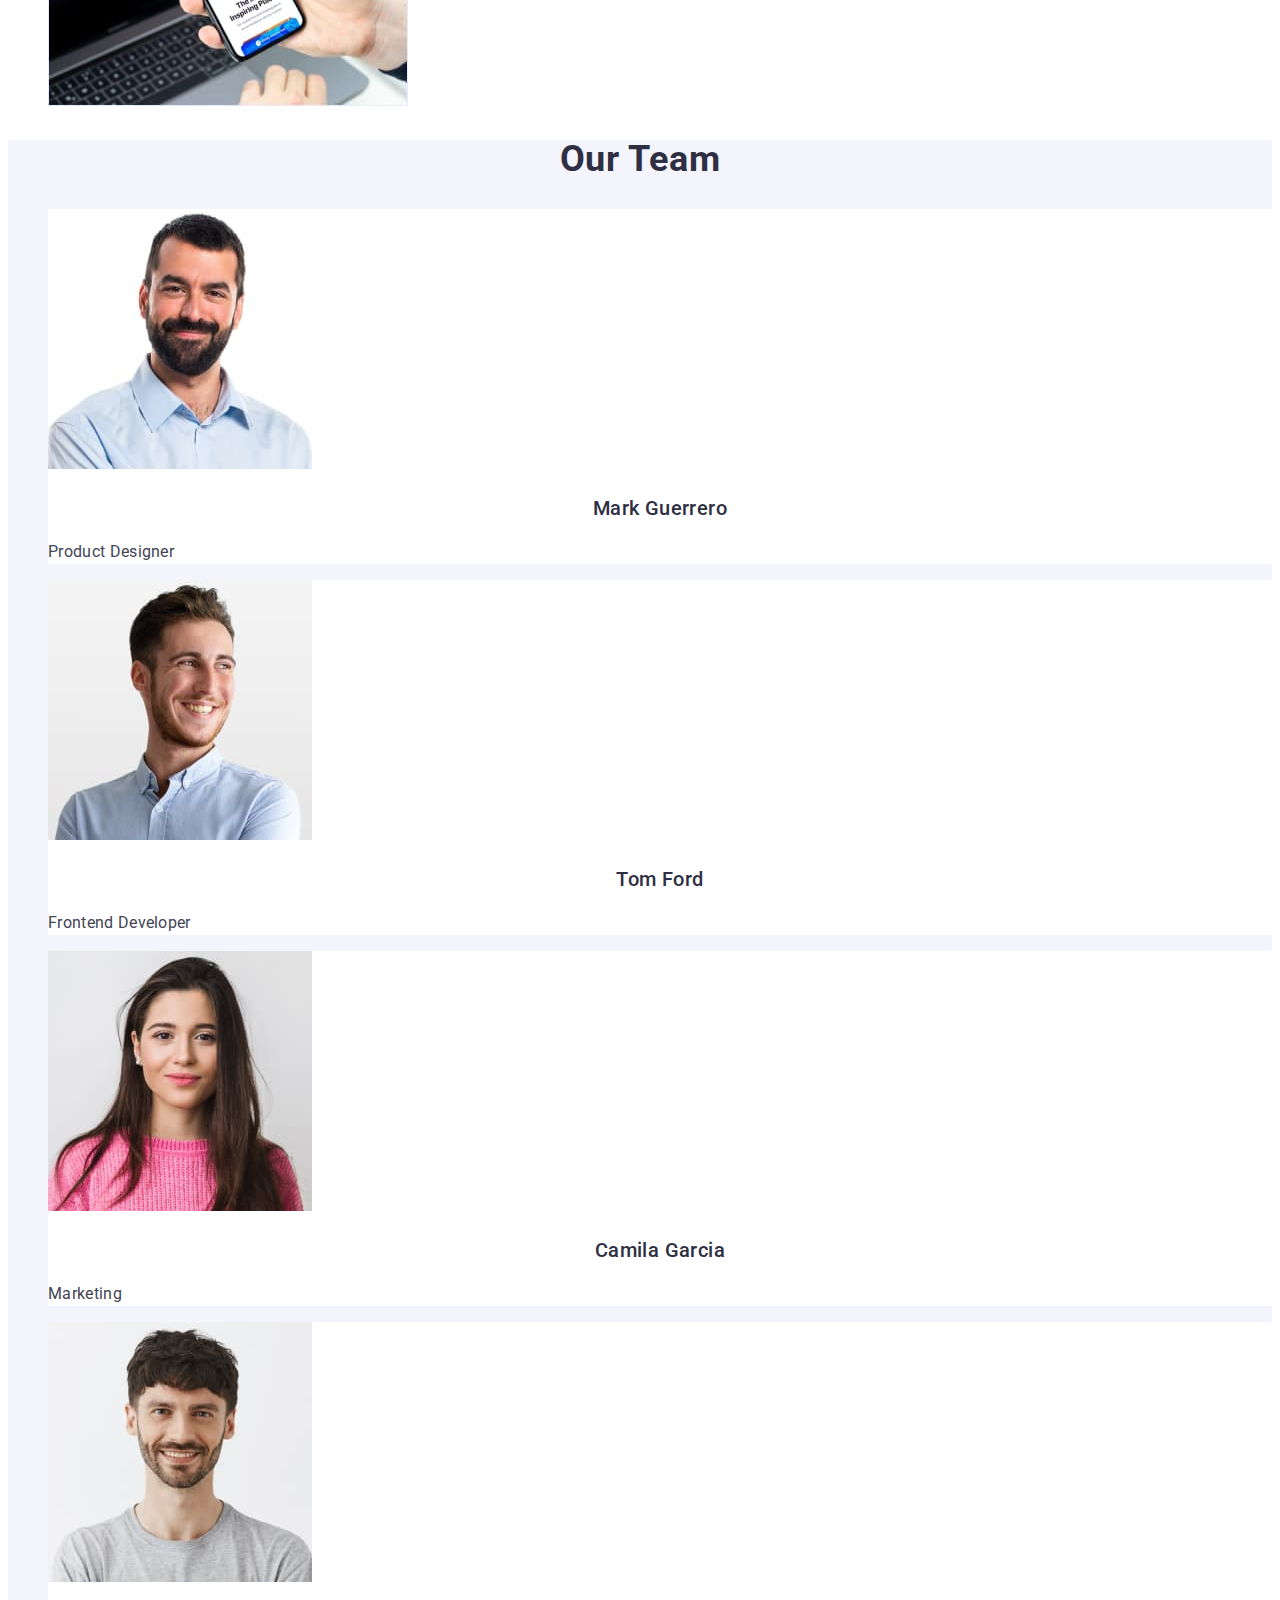
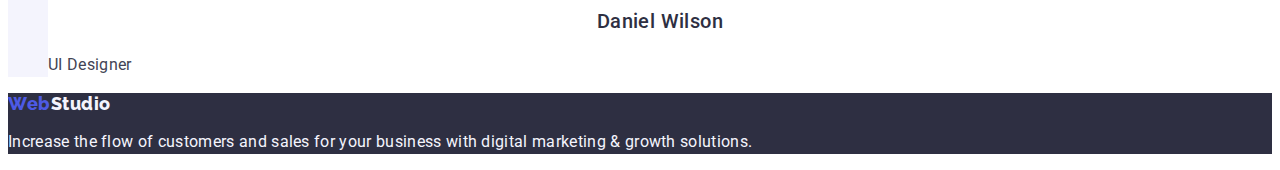
==== commit ec00cb30: "homework css" ====
--- a/index.html
+++ b/index.html
@@ -17,13 +17,15 @@
     <!-- Header -->
     <header>
       <nav>
-        <a href="./index.html" class="logo-link"
+        <a href="./index.html" class="link"
           >Web<span class="logo-header">Studio</span></a
         >
         <ul class="list">
-          <li class="list-links"><a href="./index.html">Studio</a></li>
-          <li class="list-links"><a href="./portfolio.html">Portfolio</a></li>
-          <li class="list-links"><a href="">Contacts</a></li>
+          <li><a href="./index.html" class="link menu-link">Studio</a></li>
+          <li>
+            <a href="./portfolio.html" class="link menu-link">Portfolio</a>
+          </li>
+          <li><a href="" class="link menu-link">Contacts</a></li>
         </ul>
       </nav>
       <address class="contacts">
@@ -154,7 +156,7 @@
               height="260"
             />
             <h3 class="team-titel">Daniel Wilson</h3>
-            <p class="c">UI Designer</p>
+            <p class="team-listi-text">UI Designer</p>
           </li>
         </ul>
       </section>
@@ -163,7 +165,7 @@
     <!-- Footer -->
     <footer class="footer">
       <a href="./index.html" class="link"
-        >Web<span class="link-footer">Studio</span></a
+        >Web<span class="logo-footer">Studio</span></a
       >
       <p class="footer-text">
         Increase the flow of customers and sales for your business with digital
--- a/css/styles.css
+++ b/css/styles.css
@@ -18,27 +18,45 @@
 }
 
 /* Header */
-.logo-link {
+.link {
   color: #4d5ae5;
   font-family: "Raleway", sans-serif;
   font-weight: 800;
   font-size: 18px;
   line-height: 1.17;
   letter-spacing: 0.03em;
-  text-transform: uppercase;
   text-decoration: none;
 }
 .logo-header {
   color: var(--titel-text-color);
 }
 
+.menu-link {
+  font-family: 'Roboto';
+  font-weight: 500;
+  font-size: 16px;
+  line-height: 1.5;
+  letter-spacing: 0.02em;
+  color: var(--titel-text-color);
+  text-decoration: none;
+}
+.menu-link:hover,
+:focus {
+  color: var(--acsent-color);
+}
+
 .contacts-link {
+  font-family: 'Roboto';
   font-style: normal;
   font-weight: 400;
   font-size: 16px;
   line-height: 1.5;
   letter-spacing: 0.02em;
   color: var(--primary-text-color);
+  
+}
+.contacts-link:hover,:focus{
+  color: var(--acsent-color);
 }
 
 /* Hero */
@@ -56,13 +74,14 @@
 }
 .btn {
   background-color: var(--button-color);
+ 
   color: var(--primary-white-color);
   cursor: pointer;
   font-family: "Roboto", sans-serif;
   font-weight: 500;
   font-size: 16px;
   line-height: 1.5;
-  letter-spacing: 0, 04em;
+  letter-spacing: 0.04em;
 }
 
 .btn:hover,
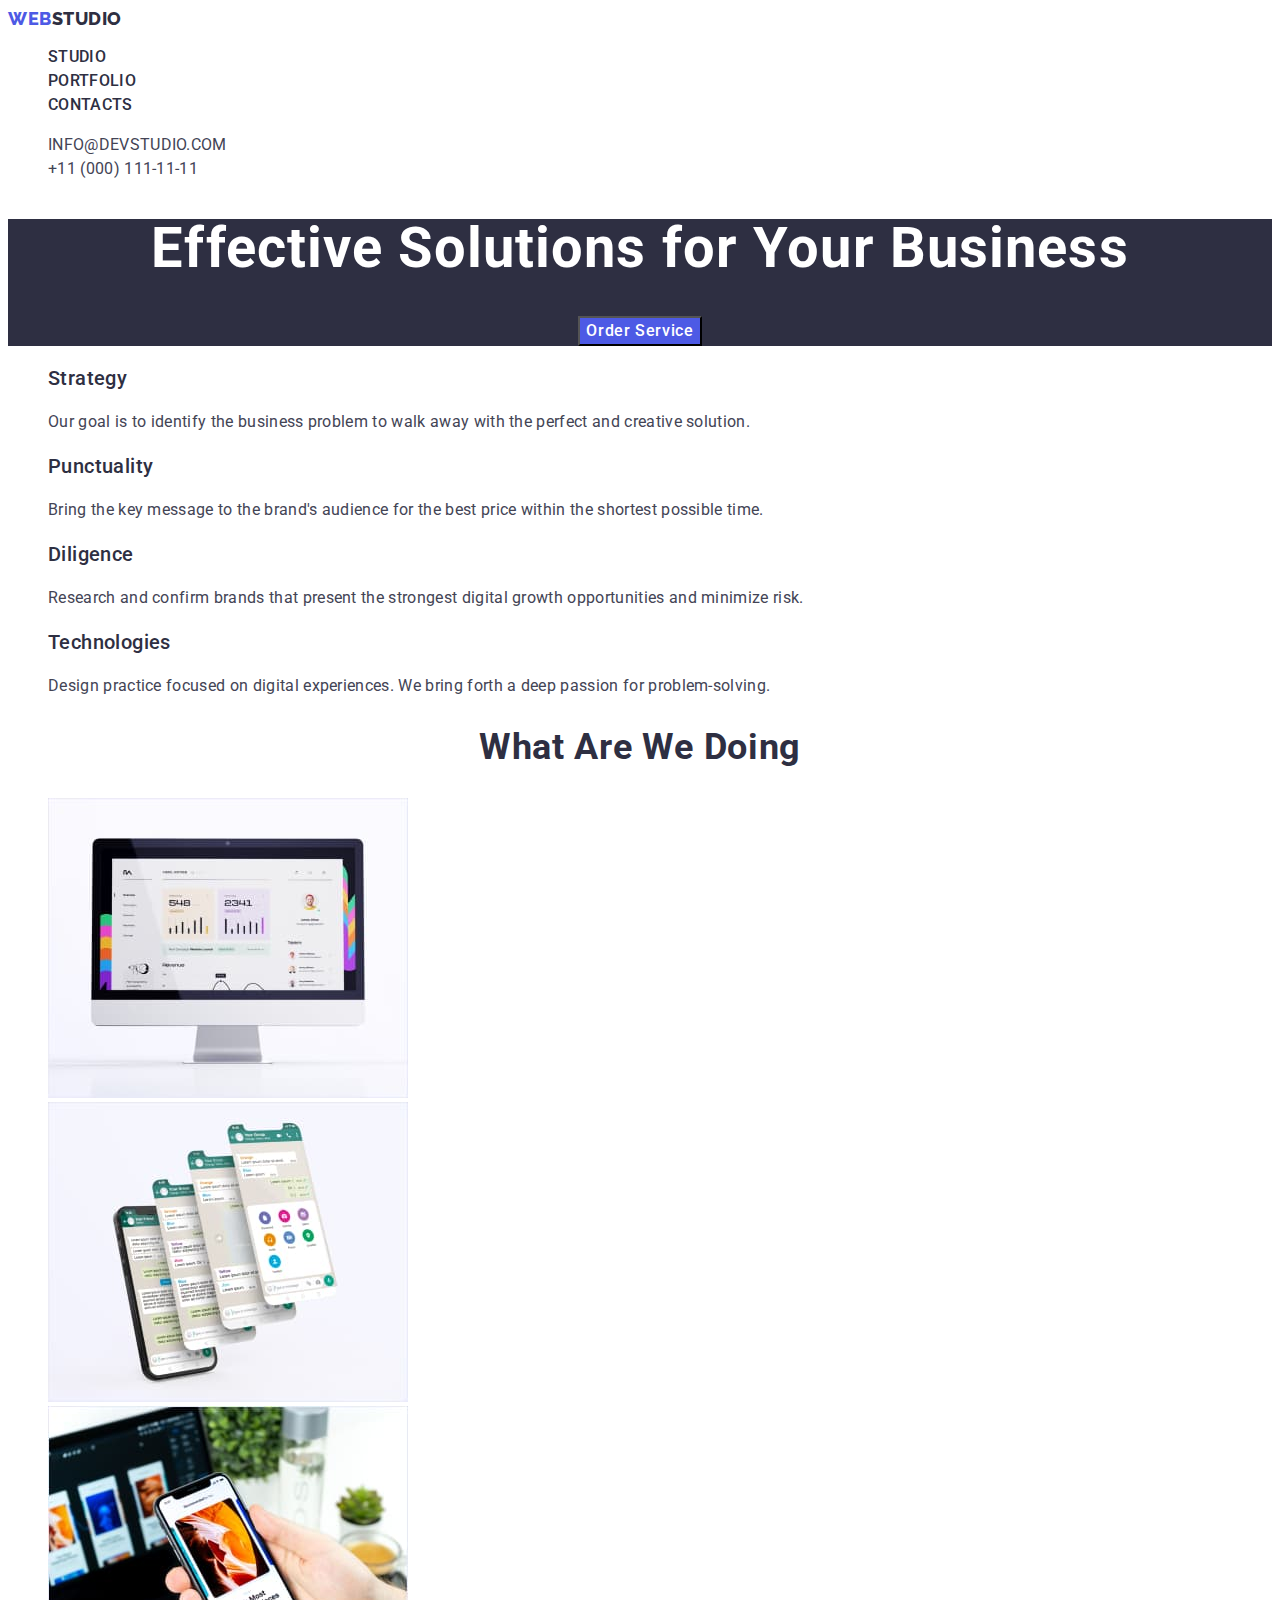
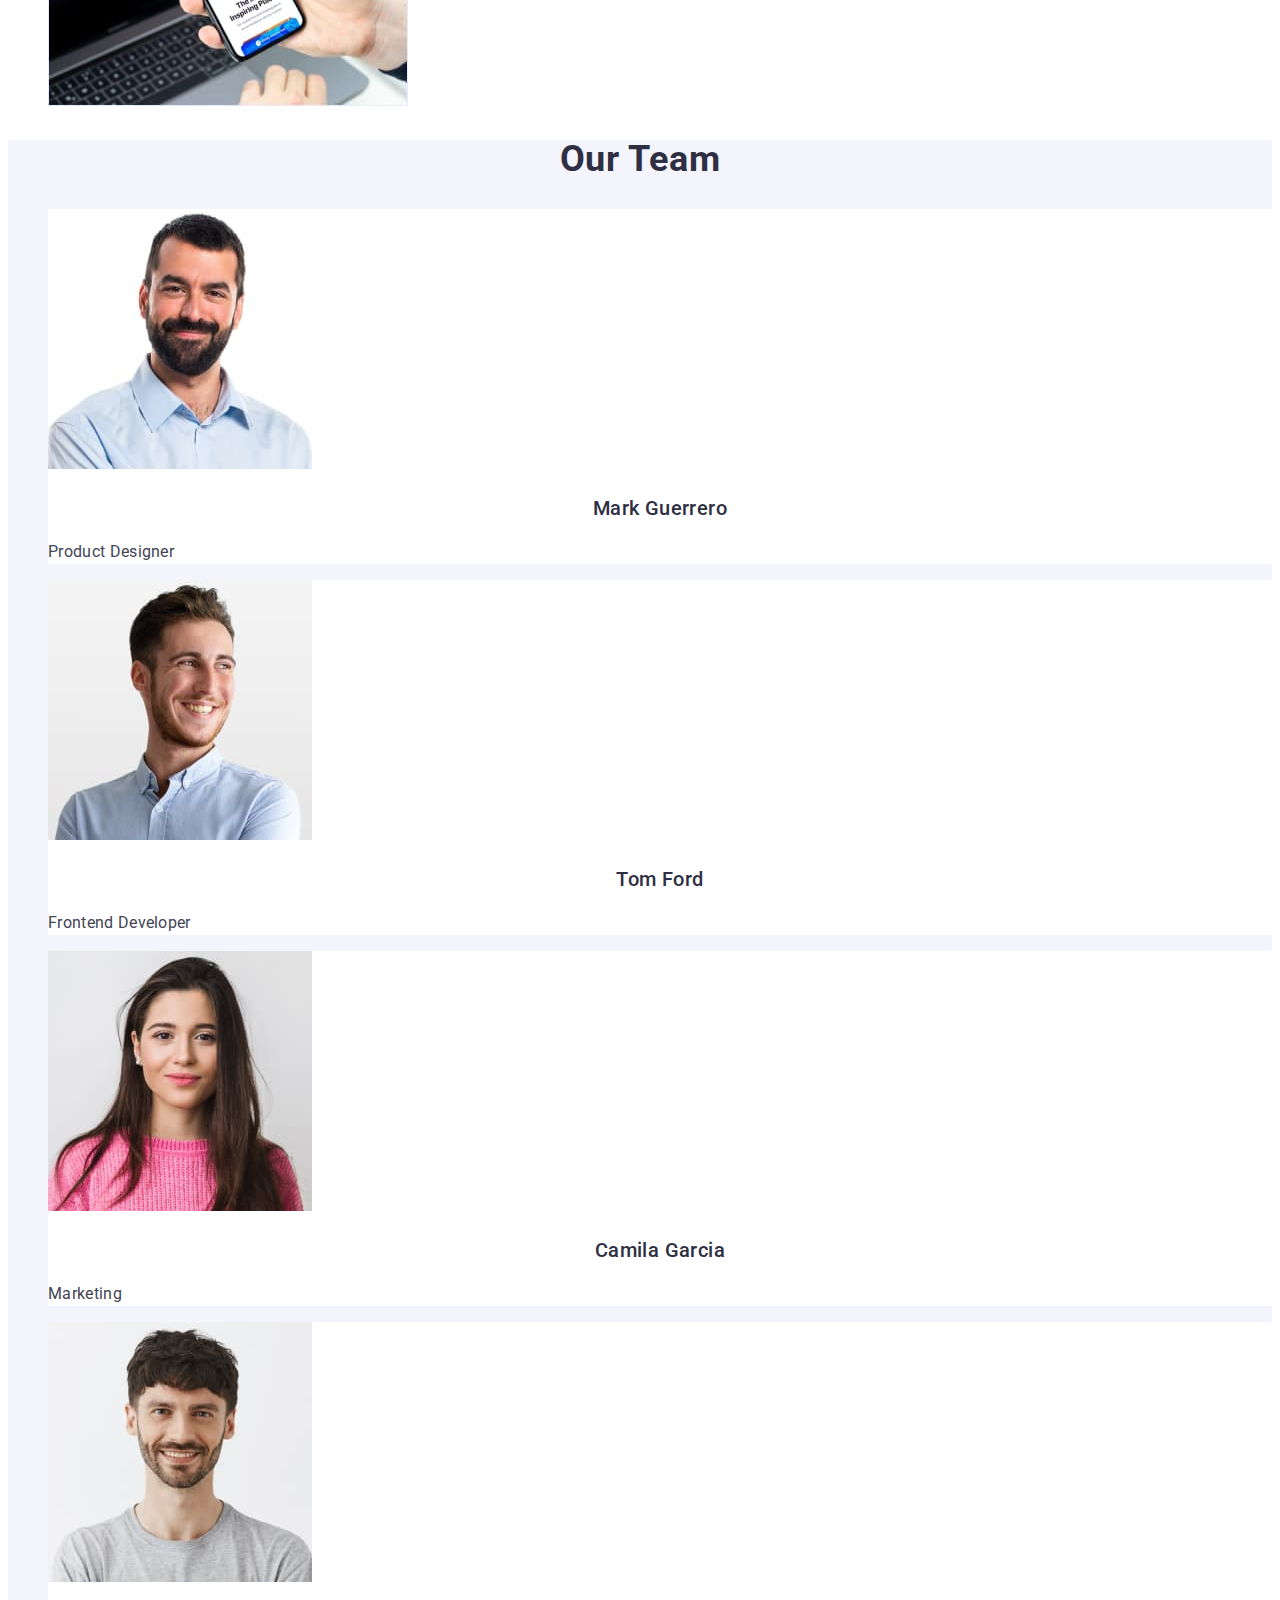
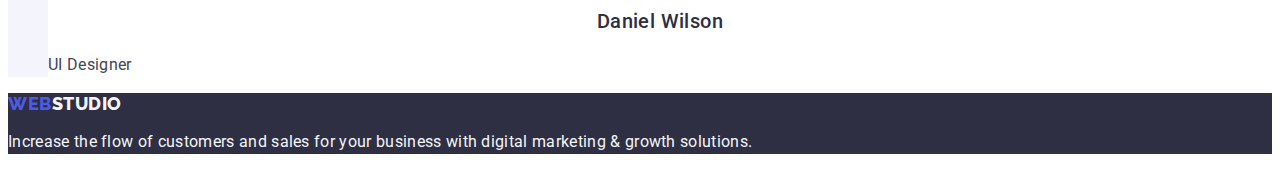
==== commit d6b2dad8: "css homework" ====
--- a/index.html
+++ b/index.html
@@ -31,12 +31,12 @@
       <address class="contacts">
         <ul class="list">
           <li>
-            <a href="mailto:info@devstudio.com" class="contacts-link"
+            <a href="mailto:info@devstudio.com" class="link contacts-link"
               >info@devstudio.com</a
             >
           </li>
           <li>
-            <a href="tel:+110001111111" class="contacts-link"
+            <a href="tel:+110001111111" class="link contacts-link"
               >+11 (000) 111-11-11</a
             >
           </li>
@@ -51,8 +51,8 @@
         <button type="button" class="btn">Order Service</button>
       </section>
       <!-- Advantages -->
-      <section class="advantages">
-        <h2 hidden>Advantages</h2>
+      <section>
+        <h2 hidden class="preference">Advantages</h2>
         <ul class="list">
           <li>
             <h3 class="titel">Strategy</h3>
--- a/css/styles.css
+++ b/css/styles.css
@@ -26,6 +26,7 @@
   line-height: 1.17;
   letter-spacing: 0.03em;
   text-decoration: none;
+  text-transform: uppercase
 }
 .logo-header {
   color: var(--titel-text-color);
@@ -43,6 +44,9 @@
 .menu-link:hover,
 :focus {
   color: var(--acsent-color);
+}
+.contacts{
+  font-style: normal
 }
 
 .contacts-link {
@@ -165,6 +169,7 @@
 
 .portfolio-link {
   text-decoration: none;
+  font-family: 'Roboto';
 }
 
 .caption {
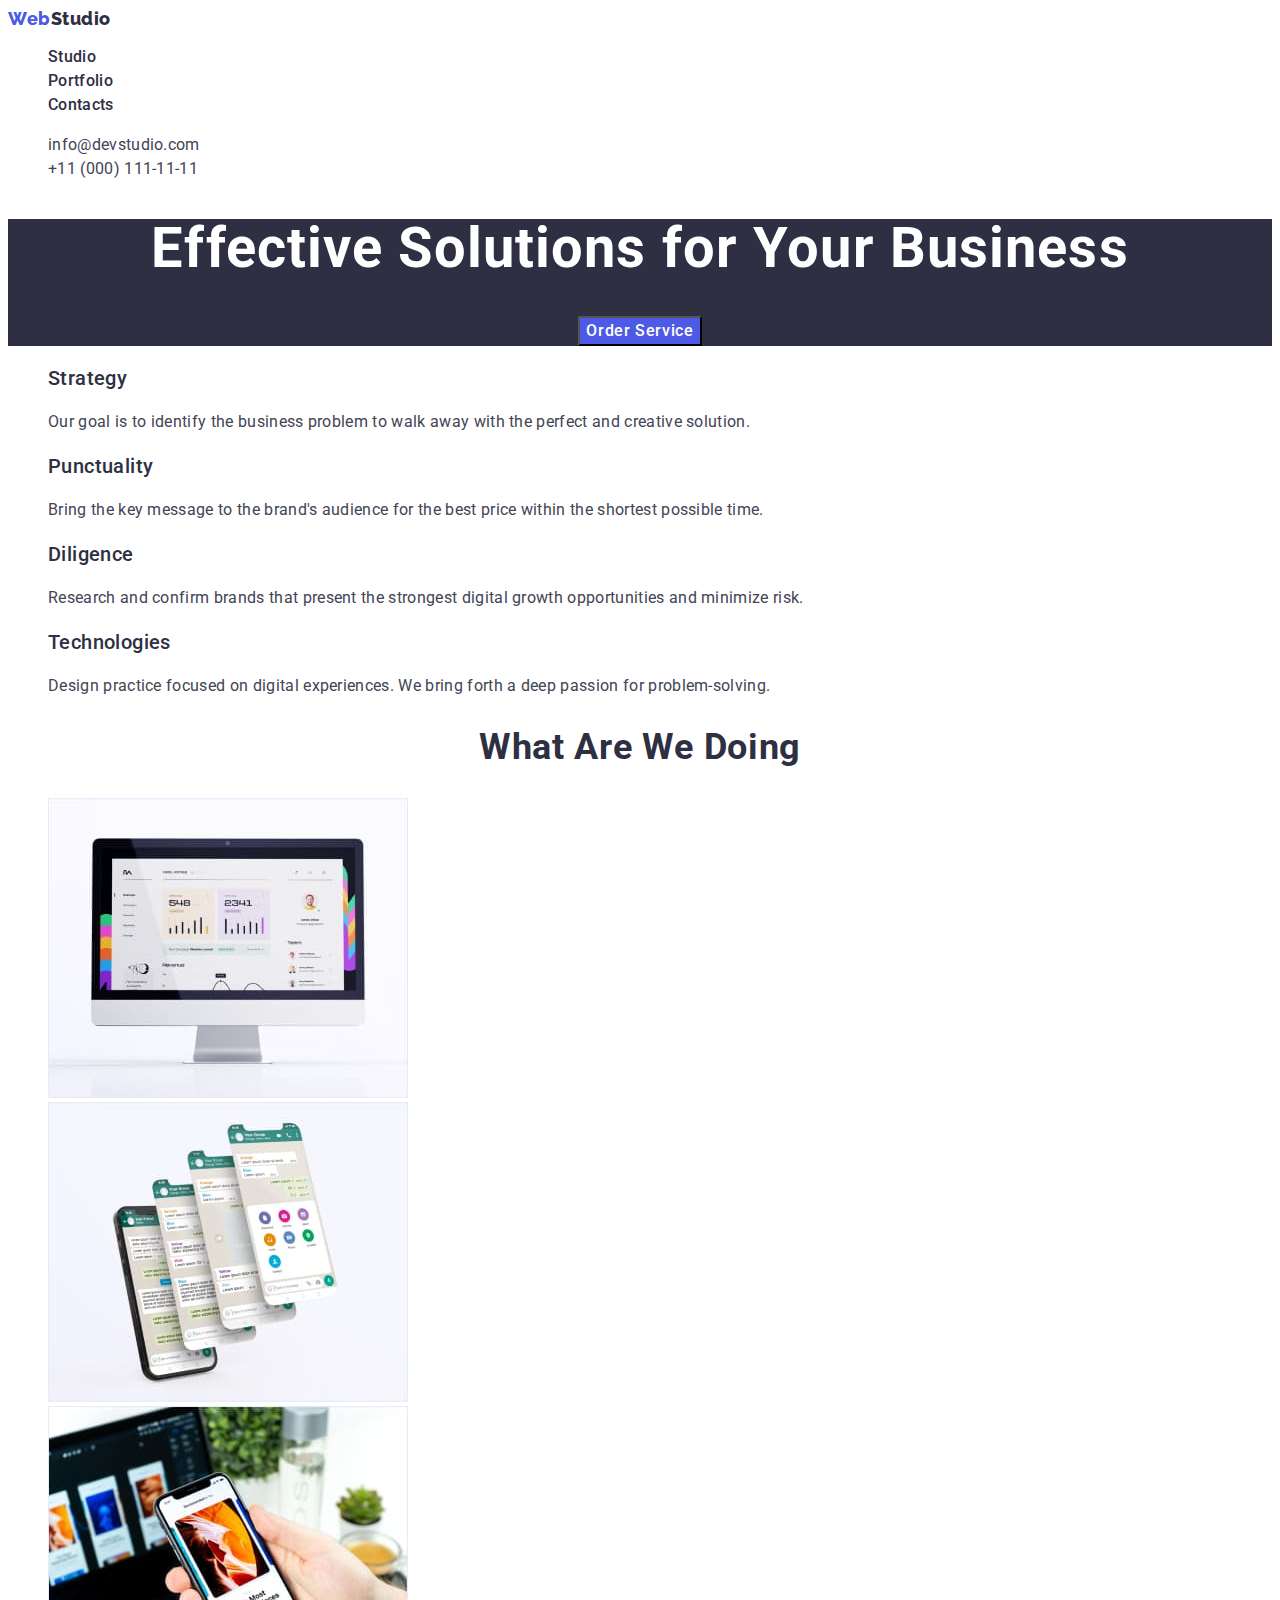
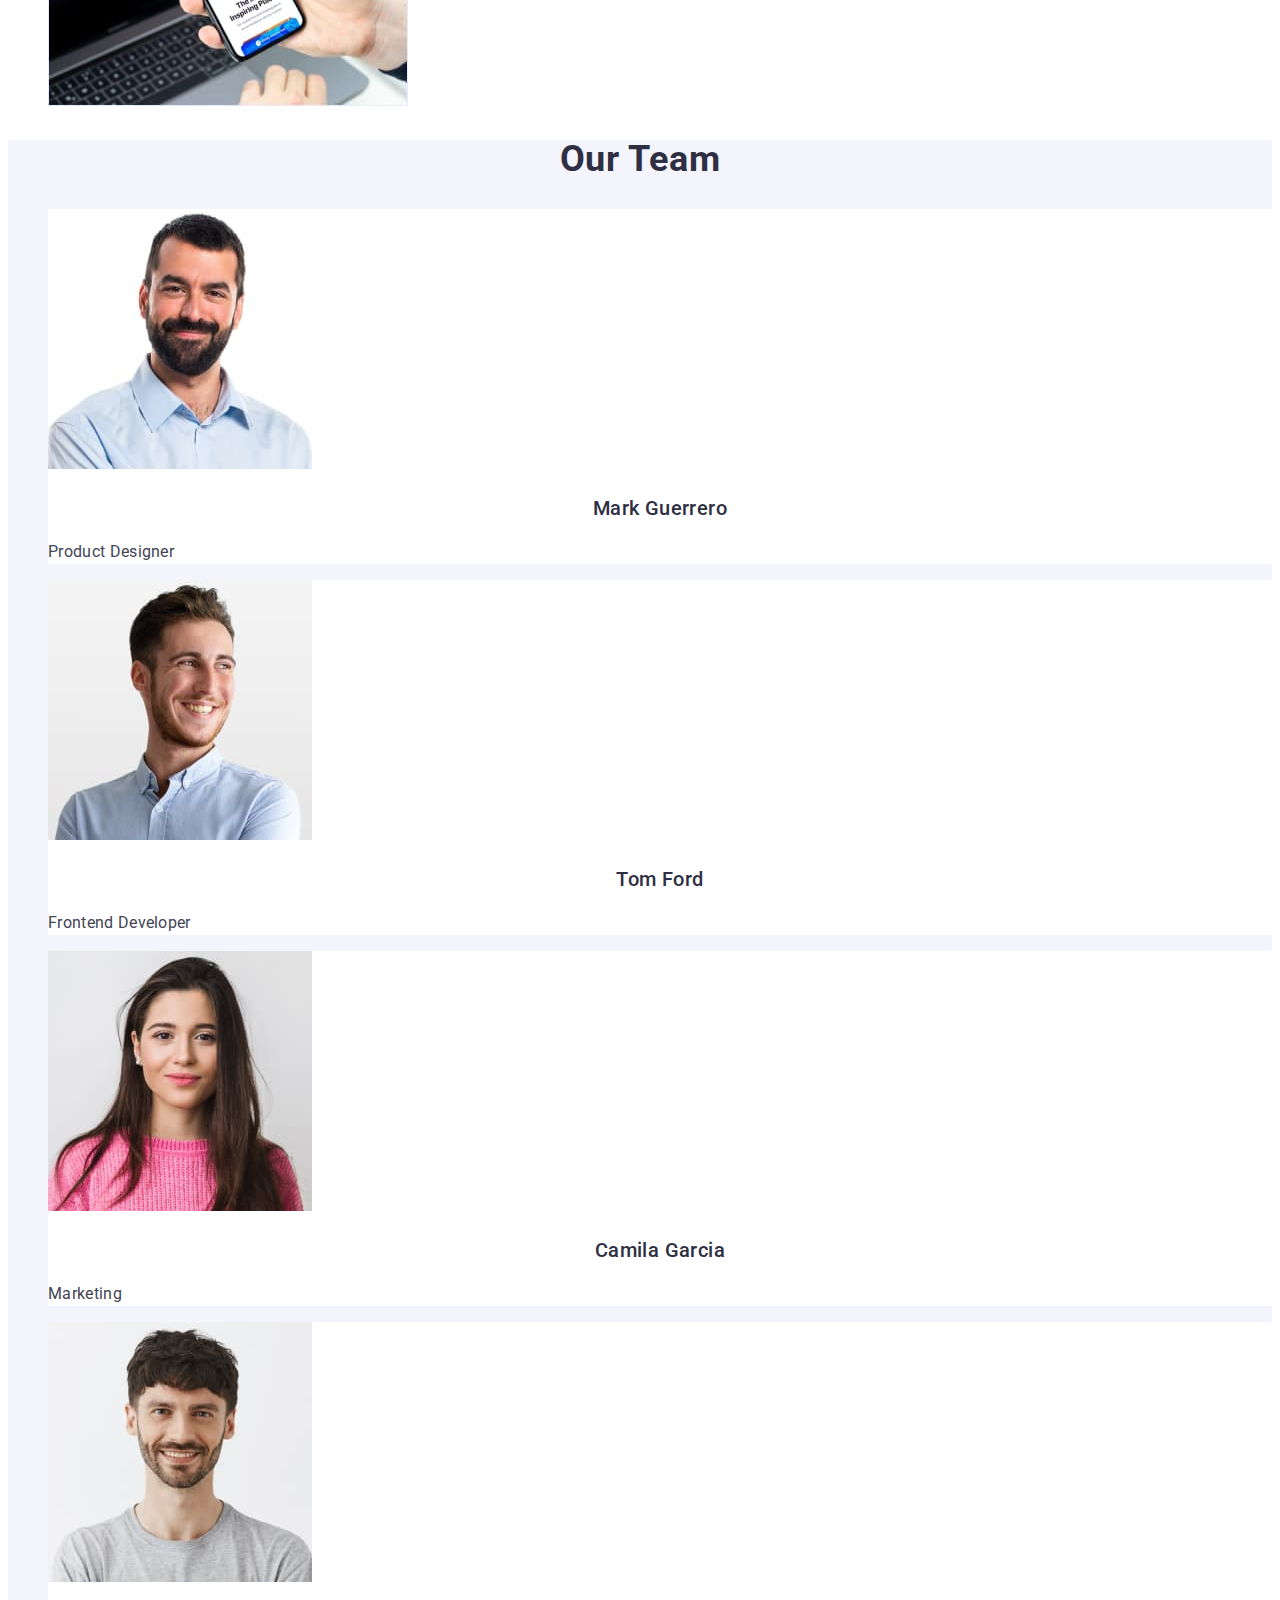
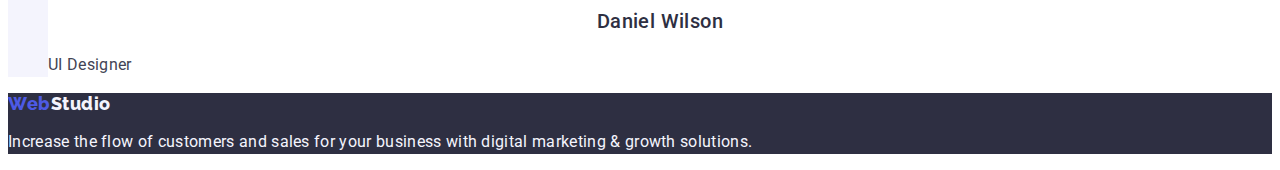
==== commit 28ae1404: "Update hw css" ====
--- a/index.html
+++ b/index.html
@@ -17,7 +17,7 @@
     <!-- Header -->
     <header>
       <nav>
-        <a href="./index.html" class="link"
+        <a href="./index.html" class="link logo"
           >Web<span class="logo-header">Studio</span></a
         >
         <ul class="list">
@@ -164,7 +164,7 @@
 
     <!-- Footer -->
     <footer class="footer">
-      <a href="./index.html" class="link"
+      <a href="./index.html" class="link logo"
         >Web<span class="logo-footer">Studio</span></a
       >
       <p class="footer-text">
--- a/css/styles.css
+++ b/css/styles.css
@@ -19,47 +19,48 @@
 
 /* Header */
 .link {
+  font-style: normal;
+  text-decoration: none;
+  font-family: "Roboto";
+}
+.logo {
   color: #4d5ae5;
   font-family: "Raleway", sans-serif;
   font-weight: 800;
   font-size: 18px;
   line-height: 1.17;
   letter-spacing: 0.03em;
-  text-decoration: none;
-  text-transform: uppercase
-}
+}
+
 .logo-header {
   color: var(--titel-text-color);
 }
 
 .menu-link {
-  font-family: 'Roboto';
-  font-weight: 500;
-  font-size: 16px;
-  line-height: 1.5;
-  letter-spacing: 0.02em;
-  color: var(--titel-text-color);
-  text-decoration: none;
+  font-family: "Roboto";
+  font-weight: 500;
+  font-size: 16px;
+  line-height: 1.5;
+  letter-spacing: 0.02em;
+  color: var(--titel-text-color);
 }
 .menu-link:hover,
 :focus {
   color: var(--acsent-color);
 }
-.contacts{
-  font-style: normal
+.contacts {
+  font-style: normal;
 }
 
 .contacts-link {
-  font-family: 'Roboto';
-  font-style: normal;
   font-weight: 400;
   font-size: 16px;
   line-height: 1.5;
   letter-spacing: 0.02em;
   color: var(--primary-text-color);
-  
-}
-.contacts-link:hover,:focus{
+}
+.contacts-link:hover,
+:focus {
   color: var(--acsent-color);
 }
 
@@ -78,7 +79,7 @@
 }
 .btn {
   background-color: var(--button-color);
- 
+
   color: var(--primary-white-color);
   cursor: pointer;
   font-family: "Roboto", sans-serif;
@@ -168,8 +169,7 @@
 }
 
 .portfolio-link {
-  text-decoration: none;
-  font-family: 'Roboto';
+  background: var(--primary-white-color);
 }
 
 .caption {
